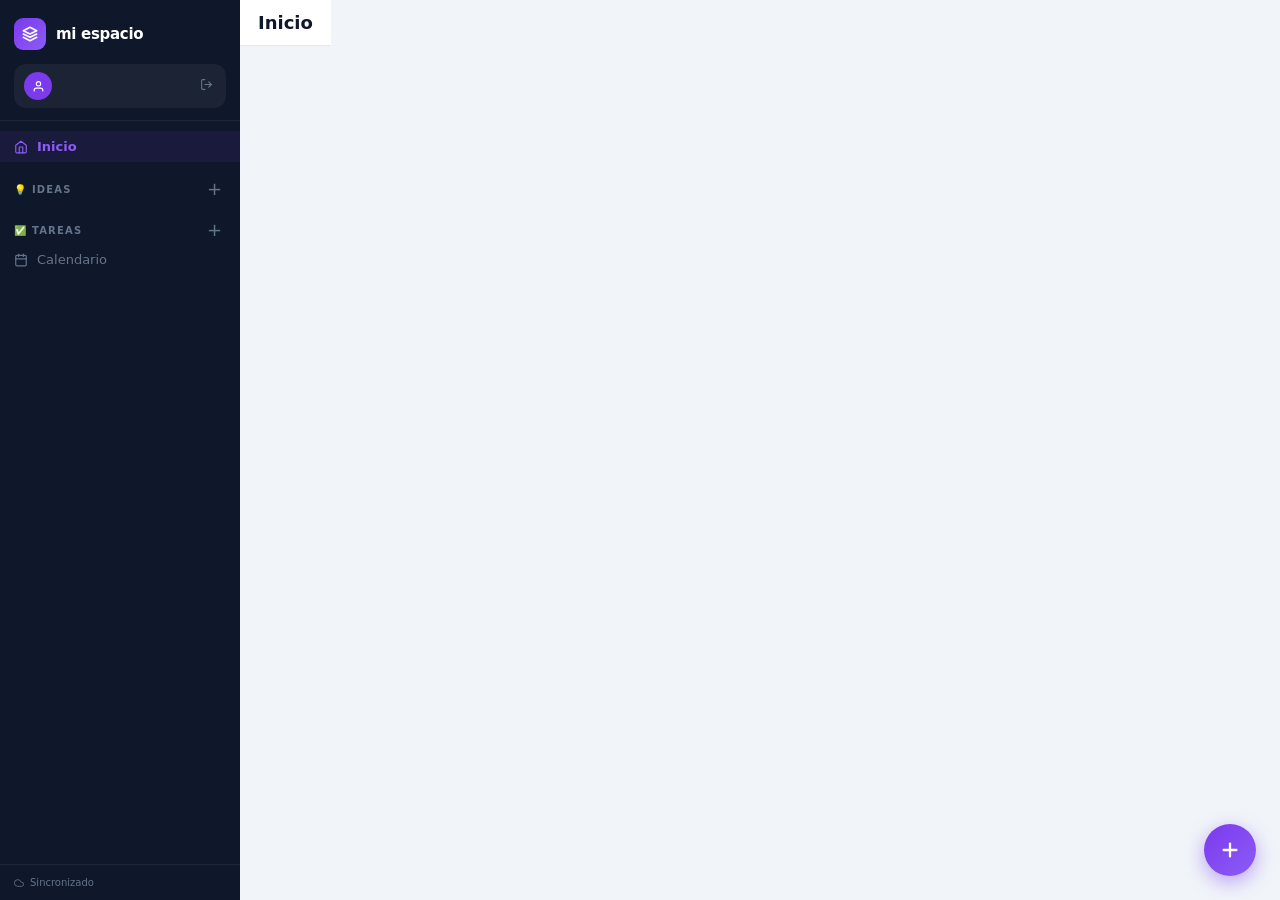
==== index.html @ 4f77f823 "App - descargable" ====
<!DOCTYPE html>
<html lang="es">
<head>
  <meta charset="UTF-8"/>
  <meta name="viewport" content="width=device-width, initial-scale=1.0"/>
  <title>Mi Espacio</title>
  <script src="https://www.gstatic.com/firebasejs/10.7.1/firebase-app-compat.js"></script>
  <script src="https://www.gstatic.com/firebasejs/10.7.1/firebase-auth-compat.js"></script>
  <script src="https://www.gstatic.com/firebasejs/10.7.1/firebase-firestore-compat.js"></script>
  <link rel="stylesheet" href="./style.css"/>
</head>
<body>

<div id="app">

  <!-- ══════════════════════════════════════
       PANTALLA DE LOGIN
  ══════════════════════════════════════ -->
  <div id="login-screen">
    <div class="login-card">
      <div class="login-logo">
        <svg width="32" height="32" viewBox="0 0 24 24" fill="none" stroke="white" stroke-width="2" stroke-linecap="round" stroke-linejoin="round">
          <path d="M12 2 2 7l10 5 10-5-10-5z"/>
          <path d="M2 17l10 5 10-5"/>
          <path d="M2 12l10 5 10-5"/>
        </svg>
      </div>
      <h1>mi espacio</h1>
      <p>Ideas y tareas organizadas, sincronizadas en todos tus dispositivos.</p>
      <button id="btn-google">
        <svg width="18" height="18" viewBox="0 0 24 24">
          <path fill="#4285F4" d="M22.56 12.25c0-.78-.07-1.53-.2-2.25H12v4.26h5.92c-.26 1.37-1.04 2.53-2.21 3.31v2.77h3.57c2.08-1.92 3.28-4.74 3.28-8.09z"/>
          <path fill="#34A853" d="M12 23c2.97 0 5.46-.98 7.28-2.66l-3.57-2.77c-.98.66-2.23 1.06-3.71 1.06-2.86 0-5.29-1.93-6.16-4.53H2.18v2.84C3.99 20.53 7.7 23 12 23z"/>
          <path fill="#FBBC05" d="M5.84 14.09c-.22-.66-.35-1.36-.35-2.09s.13-1.43.35-2.09V7.07H2.18C1.43 8.55 1 10.22 1 12s.43 3.45 1.18 4.93l3.66-2.84z"/>
          <path fill="#EA4335" d="M12 5.38c1.62 0 3.06.56 4.21 1.64l3.15-3.15C17.45 2.09 14.97 1 12 1 7.7 1 3.99 3.47 2.18 7.07l3.66 2.84c.87-2.6 3.3-4.53 6.16-4.53z"/>
        </svg>
        Continuar con Google
      </button>
      <div id="login-error"></div>
    </div>
  </div>


  <!-- ══════════════════════════════════════
       APP PRINCIPAL
  ══════════════════════════════════════ -->
  <div id="main-app">
    <div id="backdrop"></div>

    <!-- SIDEBAR -->
    <div id="sidebar">
      <div class="sidebar-top">
        <div class="sidebar-brand">
          <div class="brand-icon">
            <svg width="16" height="16" viewBox="0 0 24 24" fill="none" stroke="white" stroke-width="2.5" stroke-linecap="round" stroke-linejoin="round">
              <path d="M12 2 2 7l10 5 10-5-10-5z"/>
              <path d="M2 17l10 5 10-5"/>
              <path d="M2 12l10 5 10-5"/>
            </svg>
          </div>
          <span>mi espacio</span>
        </div>
        <div id="user-info">
          <img id="user-avatar" src="" alt=""/>
          <div id="user-avatar-ph">
            <svg width="13" height="13" viewBox="0 0 24 24" fill="none" stroke="white" stroke-width="2">
              <path d="M20 21v-2a4 4 0 0 0-4-4H8a4 4 0 0 0-4 4v2"/>
              <circle cx="12" cy="7" r="4"/>
            </svg>
          </div>
          <div class="user-text">
            <div id="user-name"></div>
            <div id="user-email"></div>
          </div>
          <button id="btn-logout" title="Cerrar sesión">
            <svg width="13" height="13" viewBox="0 0 24 24" fill="none" stroke="currentColor" stroke-width="2" stroke-linecap="round" stroke-linejoin="round">
              <path d="M9 21H5a2 2 0 0 1-2-2V5a2 2 0 0 1 2-2h4"/>
              <polyline points="16 17 21 12 16 7"/>
              <line x1="21" y1="12" x2="9" y2="12"/>
            </svg>
          </button>
        </div>
      </div>

      <nav id="sidebar-nav">
        <!-- Sección INICIO -->
        <button class="slink active" data-view="home">
          <svg width="14" height="14" viewBox="0 0 24 24" fill="none" stroke="currentColor" stroke-width="2" stroke-linecap="round" stroke-linejoin="round"><path d="M3 9l9-7 9 7v11a2 2 0 0 1-2 2H5a2 2 0 0 1-2-2z"/><polyline points="9 22 9 12 15 12 15 22"/></svg>
          Inicio
        </button>

        <!-- Separador IDEAS -->
        <div class="nav-section-title">
          <span>💡 Ideas</span>
          <button id="btn-new-idea-folder" class="nav-add-btn" title="Nueva carpeta de ideas">+</button>
        </div>
        <div id="idea-folder-list"></div>

        <!-- Separador TAREAS -->
        <div class="nav-section-title">
          <span>✅ Tareas</span>
          <button id="btn-new-task-folder" class="nav-add-btn" title="Nueva carpeta de tareas">+</button>
        </div>
        <button class="slink" data-view="tasks-home">
          <svg width="14" height="14" viewBox="0 0 24 24" fill="none" stroke="currentColor" stroke-width="2" stroke-linecap="round" stroke-linejoin="round"><rect x="3" y="4" width="18" height="18" rx="2" ry="2"/><line x1="16" y1="2" x2="16" y2="6"/><line x1="8" y1="2" x2="8" y2="6"/><line x1="3" y1="10" x2="21" y2="10"/></svg>
          Calendario
        </button>
        <div id="task-folder-list"></div>
      </nav>

      <div class="sidebar-footer">
        <svg width="10" height="10" viewBox="0 0 24 24" fill="none" stroke="currentColor" stroke-width="2"><path d="M18 10h-1.26A8 8 0 1 0 9 20h9a5 5 0 0 0 0-10z"/></svg>
        Sincronizado
      </div>
    </div>

    <!-- CONTENIDO PRINCIPAL -->
    <div id="main">
      <div id="header">
        <button id="btn-menu">
          <svg width="20" height="20" viewBox="0 0 24 24" fill="none" stroke="currentColor" stroke-width="2" stroke-linecap="round" stroke-linejoin="round"><line x1="3" y1="12" x2="21" y2="12"/><line x1="3" y1="6" x2="21" y2="6"/><line x1="3" y1="18" x2="21" y2="18"/></svg>
        </button>
        <button id="btn-back" style="display:none">
          <svg width="18" height="18" viewBox="0 0 24 24" fill="none" stroke="currentColor" stroke-width="2" stroke-linecap="round" stroke-linejoin="round"><line x1="19" y1="12" x2="5" y2="12"/><polyline points="12 19 5 12 12 5"/></svg>
        </button>
        <div id="header-title"><span>Inicio</span></div>
      </div>
      <div id="content"></div>
    </div>

    <button class="fab" id="fab">
      <svg width="22" height="22" viewBox="0 0 24 24" fill="none" stroke="white" stroke-width="2.5" stroke-linecap="round" stroke-linejoin="round"><line x1="12" y1="5" x2="12" y2="19"/><line x1="5" y1="12" x2="19" y2="12"/></svg>
    </button>
  </div>
</div>


<!-- ══════════════════════════════════════
     MODAL: IDEA (crear / editar)
══════════════════════════════════════ -->
<div id="idea-modal">
  <div class="modal-sheet">
    <div class="modal-header">
      <span id="idea-modal-title">Nueva idea</span>
      <div style="display:flex;gap:7px">
        <button id="btn-save-idea" class="btn-primary">Guardar</button>
        <button id="btn-close-idea" class="btn-ghost">✕</button>
      </div>
    </div>
    <input id="idea-title-input" placeholder="Título de la idea…"/>
    <div class="meta-row">
      <select id="idea-folder-select"><option value="">Sin carpeta</option></select>
      <div id="idea-color-picker" class="color-row"></div>
    </div>
    <textarea id="idea-content" placeholder="Escribe tu idea aquí… Texto libre, apuntes, reflexiones." rows="10"></textarea>
  </div>
</div>


<!-- ══════════════════════════════════════
     MODAL: TAREA (crear / editar)
══════════════════════════════════════ -->
<div id="task-modal">
  <div class="modal-sheet">
    <div class="modal-header">
      <span id="task-modal-title">Nueva tarea</span>
      <div style="display:flex;gap:7px">
        <button id="btn-save-task" class="btn-primary">Guardar</button>
        <button id="btn-close-task" class="btn-ghost">✕</button>
      </div>
    </div>

    <input id="task-title-input" placeholder="¿Qué tienes que hacer?"/>

    <!-- Metadatos -->
    <div class="task-meta-grid">
      <div>
        <label>Carpeta</label>
        <select id="task-folder-select"><option value="">Sin carpeta</option></select>
      </div>
      <div>
        <label>Estado</label>
        <select id="task-status">
          <option value="pending">Pendiente</option>
          <option value="in-progress">En curso</option>
          <option value="done">Hecha</option>
        </select>
      </div>
      <div>
        <label>📅 Fecha límite</label>
        <input type="datetime-local" id="task-deadline"/>
      </div>
      <div>
        <label>🔔 Notificarme</label>
        <select id="task-notify">
          <option value="">Sin notificación</option>
          <option value="15">15 min antes</option>
          <option value="60">1 hora antes</option>
          <option value="1440">1 día antes</option>
          <option value="custom">Personalizado…</option>
        </select>
      </div>
    </div>

    <!-- Notificación personalizada -->
    <div id="custom-notify-row" style="display:none">
      <label>⏱ Minutos de antelación</label>
      <input type="number" id="task-notify-custom" placeholder="ej: 30" min="1"/>
    </div>

    <!-- Etiquetas -->
    <div class="section-label">Etiquetas</div>
    <div class="tags-row">
      <input id="tag-input" placeholder="Escribe y pulsa Enter…"/>
      <div id="tags-container"></div>
    </div>

    <!-- Color -->
    <div class="section-label">Color</div>
    <div id="task-color-picker" class="color-row"></div>

    <!-- Subtareas -->
    <div class="section-label">Subtareas</div>
    <div id="subtasks-container"></div>
    <div class="subtask-input-row">
      <input id="subtask-input" placeholder="Nueva subtarea… (Enter)"/>
      <button id="btn-add-subtask">+</button>
    </div>
  </div>
</div>


<!-- ══════════════════════════════════════
     MODAL: CARPETA (ideas o tareas)
══════════════════════════════════════ -->
<div id="folder-modal">
  <div class="modal-center">
    <h3 id="folder-modal-title">Nueva carpeta</h3>
    <input id="folder-name-input" placeholder="Nombre…"/>
    <div id="folder-color-picker" class="color-row"></div>
    <div style="display:flex;gap:8px;margin-top:4px">
      <button id="btn-save-folder" class="btn-primary" style="flex:1">Crear</button>
      <button id="btn-close-folder" class="btn-ghost">Cancelar</button>
    </div>
  </div>
</div>


<!-- ══════════════════════════════════════
     MODAL: CONFIRMAR ELIMINAR
══════════════════════════════════════ -->
<div id="confirm-modal">
  <div class="modal-center">
    <p id="confirm-msg">¿Eliminar?</p>
    <div style="display:flex;gap:8px;margin-top:16px">
      <button id="btn-confirm-ok" class="btn-danger" style="flex:1">Eliminar</button>
      <button id="btn-confirm-cancel" class="btn-ghost">Cancelar</button>
    </div>
  </div>
</div>

<script src="./script.js"></script>
</body>
</html>
---- style.css ----
/* ═══════════════════════════════════════════
   STYLE.CSS — Mi Espacio v2
   Diseño: Slate oscuro + Violeta vibrante
═══════════════════════════════════════════ */

/* ─── VARIABLES ────────────────────────────*/
:root {
  --violet:     #7c3aed;      /* color principal */
  --violet-lt:  #8b5cf6;      /* variante más clara */
  --violet-bg:  #7c3aed18;    /* fondo semitransparente */
  --slate-900:  #0f172a;      /* fondo sidebar */
  --slate-800:  #1e293b;      /* fondo cards oscuras */
  --slate-700:  #334155;      /* bordes */
  --slate-500:  #64748b;      /* texto secundario */
  --slate-300:  #cbd5e1;      /* texto terciario */
  --fondo:      #f1f5f9;      /* fondo general */
  --blanco:     #ffffff;
  --texto:      #0f172a;
  --verde:      #10b981;      /* tareas completadas */
  --rojo:       #ef4444;      /* eliminar */
  --naranja:    #f59e0b;      /* en curso */

  --radio:      12px;
  --radio-lg:   18px;
  --sombra:     0 4px 20px rgba(0,0,0,.08);
  --sombra-lg:  0 12px 40px rgba(0,0,0,.14);
}

/* ─── RESET ────────────────────────────────*/
* { box-sizing: border-box; margin: 0; padding: 0; }
body { font-family: system-ui, -apple-system, sans-serif; background: var(--fondo); min-height: 100vh; color: var(--texto); }
input, textarea, select, button { font-family: inherit; }
::-webkit-scrollbar { width: 4px; }
::-webkit-scrollbar-thumb { background: var(--slate-700); border-radius: 4px; }

/* ─── LAYOUT ────────────────────────────────*/
#app { display: flex; min-height: 100vh; }

#sidebar {
  position: fixed;
  top: 0; left: 0;
  width: 240px;
  height: 100vh;
  background: var(--slate-900);
  display: flex;
  flex-direction: column;
  z-index: 50;
  transition: left .25s ease;
}

#main {
  flex: 1;
  display: flex;
  flex-direction: column;
  margin-left: 240px;
  min-width: 0;
}

#backdrop {
  display: none;
  position: fixed;
  inset: 0;
  background: rgba(0,0,0,.55);
  z-index: 40;
}

@media (max-width: 720px) {
  #sidebar { left: -245px; }
  #sidebar.open { left: 0; }
  #main { margin-left: 0; }
  #backdrop.show { display: block; }
}


/* ─── LOGIN ────────────────────────────────*/
#login-screen {
  display: none;
  width: 100%; min-height: 100vh;
  background: linear-gradient(135deg, var(--slate-900) 0%, #1a0533 100%);
  align-items: center;
  justify-content: center;
  padding: 24px;
}

.login-card {
  background: rgba(255,255,255,.04);
  backdrop-filter: blur(20px);
  border: 1px solid rgba(255,255,255,.09);
  border-radius: 24px;
  padding: 44px 36px;
  max-width: 360px;
  width: 100%;
  text-align: center;
}

.login-logo {
  width: 64px; height: 64px;
  background: linear-gradient(135deg, var(--violet), var(--violet-lt));
  border-radius: 20px;
  display: flex;
  align-items: center;
  justify-content: center;
  margin: 0 auto 20px;
  box-shadow: 0 8px 32px rgba(124,58,237,.4);
}

.login-card h1 {
  color: white;
  font-size: 26px;
  font-weight: 800;
  letter-spacing: -0.5px;
  margin-bottom: 8px;
}

.login-card > p {
  color: var(--slate-300);
  font-size: 14px;
  line-height: 1.6;
  margin-bottom: 32px;
}

#btn-google {
  width: 100%;
  padding: 14px 16px;
  background: white;
  border: none;
  border-radius: var(--radio);
  font-size: 15px;
  font-weight: 600;
  color: var(--texto);
  cursor: pointer;
  display: flex;
  align-items: center;
  justify-content: center;
  gap: 10px;
  transition: opacity .2s;
}
#btn-google:hover { opacity: .9; }

#login-error {
  color: #f87171;
  font-size: 12px;
  margin-top: 12px;
  display: none;
}


/* ─── SIDEBAR INTERIOR ──────────────────────*/
.sidebar-top {
  padding: 18px 14px 12px;
  border-bottom: 1px solid rgba(255,255,255,.06);
}

.sidebar-brand {
  display: flex;
  align-items: center;
  gap: 10px;
  margin-bottom: 14px;
}

.brand-icon {
  width: 32px; height: 32px;
  background: linear-gradient(135deg, var(--violet), var(--violet-lt));
  border-radius: 9px;
  display: flex;
  align-items: center;
  justify-content: center;
}

.sidebar-brand span {
  color: white;
  font-weight: 700;
  font-size: 15px;
  letter-spacing: -.3px;
}

/* Info del usuario */
#user-info {
  display: flex;
  align-items: center;
  gap: 8px;
  padding: 8px 10px;
  background: rgba(255,255,255,.05);
  border-radius: var(--radio);
}

#user-avatar { width:28px; height:28px; border-radius:50%; display:none; }

#user-avatar-ph {
  width: 28px; height: 28px;
  border-radius: 50%;
  background: var(--violet);
  display: flex;
  align-items: center;
  justify-content: center;
  flex-shrink: 0;
}

.user-text { flex: 1; min-width: 0; }
#user-name { color: white; font-size: 12px; font-weight: 600; overflow: hidden; text-overflow: ellipsis; white-space: nowrap; }
#user-email { color: var(--slate-500); font-size: 10px; overflow: hidden; text-overflow: ellipsis; white-space: nowrap; }

#btn-logout {
  background: none; border: none;
  color: var(--slate-500);
  cursor: pointer; padding: 3px;
  flex-shrink: 0;
  transition: color .2s;
}
#btn-logout:hover { color: var(--slate-300); }

/* Navegación */
#sidebar-nav {
  flex: 1;
  overflow-y: auto;
  padding: 10px 0;
}

.slink {
  width: 100%;
  display: flex;
  align-items: center;
  gap: 9px;
  padding: 8px 14px;
  background: transparent;
  border: none;
  color: var(--slate-500);
  font-size: 13px;
  text-align: left;
  cursor: pointer;
  border-radius: 0;
  transition: all .15s;
}
.slink:hover { background: rgba(255,255,255,.05); color: var(--slate-300); }
.slink.active { background: var(--violet-bg); color: var(--violet-lt) !important; font-weight: 600; }

/* Títulos de sección en el nav */
.nav-section-title {
  display: flex;
  align-items: center;
  justify-content: space-between;
  padding: 14px 14px 5px;
  margin-top: 4px;
}

.nav-section-title span {
  font-size: 10px;
  font-weight: 700;
  color: var(--slate-500);
  text-transform: uppercase;
  letter-spacing: 1.2px;
}

.nav-add-btn {
  background: none;
  border: none;
  color: var(--slate-500);
  font-size: 18px;
  cursor: pointer;
  line-height: 1;
  padding: 0 4px;
  transition: color .2s;
}
.nav-add-btn:hover { color: var(--violet-lt); }

/* Pie del sidebar */
.sidebar-footer {
  padding: 12px 14px;
  border-top: 1px solid rgba(255,255,255,.06);
  display: flex;
  align-items: center;
  gap: 6px;
  color: var(--slate-500);
  font-size: 10px;
}


/* ─── HEADER ────────────────────────────────*/
#header {
  background: white;
  border-bottom: 1px solid #e2e8f0;
  padding: 12px 18px;
  display: flex;
  align-items: center;
  gap: 10px;
  position: sticky;
  top: 0;
  z-index: 20;
}

#btn-menu, #btn-back {
  background: none; border: none;
  color: var(--slate-500);
  cursor: pointer;
  padding: 4px;
  display: flex;
  border-radius: 8px;
  transition: background .15s;
}
#btn-menu:hover, #btn-back:hover { background: var(--fondo); }
#btn-menu { display: none; }

#header-title span {
  font-weight: 700;
  font-size: 18px;
  color: var(--texto);
}

#content {
  flex: 1;
  overflow-y: auto;
  padding-bottom: 90px;
}


/* ─── BOTÓN FLOTANTE ────────────────────────*/
.fab {
  position: fixed;
  bottom: 24px; right: 24px;
  width: 52px; height: 52px;
  border-radius: 50%;
  background: linear-gradient(135deg, var(--violet), var(--violet-lt));
  border: none;
  display: flex;
  align-items: center;
  justify-content: center;
  box-shadow: 0 6px 20px rgba(124,58,237,.45);
  z-index: 30;
  cursor: pointer;
  transition: transform .15s;
}
.fab:hover { transform: scale(1.07); }
.fab:active { transform: scale(.94); }


/* ─── VISTA INICIO (Home) ───────────────────*/
.home-hero {
  padding: 32px 20px 16px;
  text-align: center;
}

.home-hero h2 {
  font-size: 24px;
  font-weight: 800;
  color: var(--texto);
  margin-bottom: 6px;
  letter-spacing: -.4px;
}

.home-hero p {
  color: var(--slate-500);
  font-size: 14px;
}

/* Dos cards grandes del home */
.home-cards {
  display: grid;
  grid-template-columns: 1fr 1fr;
  gap: 14px;
  padding: 16px 20px;
  max-width: 600px;
  margin: 0 auto;
}

@media (max-width: 480px) {
  .home-cards { grid-template-columns: 1fr; }
}

.home-card {
  background: white;
  border-radius: 20px;
  padding: 28px 20px;
  text-align: center;
  cursor: pointer;
  border: 2px solid #e2e8f0;
  transition: all .2s ease;
  box-shadow: var(--sombra);
}

.home-card:hover {
  transform: translateY(-4px);
  box-shadow: var(--sombra-lg);
}

.home-card.ideas-card:hover { border-color: #7c3aed; }
.home-card.tasks-card:hover { border-color: var(--verde); }

.home-card-icon {
  font-size: 42px;
  margin-bottom: 12px;
  display: block;
}

.home-card h3 {
  font-size: 18px;
  font-weight: 700;
  margin-bottom: 6px;
  color: var(--texto);
}

.home-card p {
  font-size: 12px;
  color: var(--slate-500);
  line-height: 1.5;
}

.home-card .count-badge {
  display: inline-block;
  margin-top: 12px;
  padding: 3px 12px;
  border-radius: 20px;
  font-size: 11px;
  font-weight: 700;
}

.ideas-card .count-badge { background: var(--violet-bg); color: var(--violet); }
.tasks-card .count-badge { background: #10b98118; color: var(--verde); }

/* Sección de resumen debajo */
.home-summary {
  padding: 0 20px 20px;
  max-width: 600px;
  margin: 0 auto;
}

.summary-title {
  font-size: 11px;
  font-weight: 700;
  color: var(--slate-500);
  text-transform: uppercase;
  letter-spacing: 1px;
  margin-bottom: 10px;
  margin-top: 20px;
}


/* ─── TARJETAS DE IDEAS ─────────────────────*/
.ideas-grid {
  padding: 16px 18px;
  display: grid;
  grid-template-columns: repeat(auto-fill, minmax(280px, 1fr));
  gap: 12px;
}

.idea-card {
  background: white;
  border-radius: var(--radio-lg);
  padding: 16px;
  border: 1.5px solid #e2e8f0;
  cursor: pointer;
  transition: all .18s;
  position: relative;
  box-shadow: var(--sombra);
}

.idea-card:hover {
  transform: translateY(-2px);
  box-shadow: var(--sombra-lg);
}

.idea-card-bar {
  position: absolute;
  top: 0; left: 0; bottom: 0;
  width: 4px;
  border-radius: var(--radio-lg) 0 0 var(--radio-lg);
}

.idea-card-inner { padding-left: 8px; }

.idea-card h4 {
  font-size: 14px;
  font-weight: 700;
  color: var(--texto);
  margin-bottom: 5px;
  overflow: hidden;
  text-overflow: ellipsis;
  white-space: nowrap;
}

.idea-card p {
  font-size: 12px;
  color: var(--slate-500);
  line-height: 1.5;
  overflow: hidden;
  display: -webkit-box;
  -webkit-line-clamp: 3;
  -webkit-box-orient: vertical;
}

.idea-card-footer {
  display: flex;
  align-items: center;
  justify-content: space-between;
  margin-top: 10px;
}

.idea-date { font-size: 10px; color: var(--slate-300); }

.card-del-btn {
  background: none;
  border: none;
  cursor: pointer;
  color: #cbd5e1;
  padding: 2px;
  transition: color .15s;
}
.card-del-btn:hover { color: var(--rojo); }


/* ─── TARJETAS DE TAREAS ────────────────────*/
.tasks-list {
  padding: 16px 18px;
  display: flex;
  flex-direction: column;
  gap: 10px;
}

.task-card {
  background: white;
  border-radius: var(--radio-lg);
  padding: 14px 16px;
  border: 1.5px solid #e2e8f0;
  cursor: pointer;
  transition: all .18s;
  position: relative;
  box-shadow: var(--sombra);
}

.task-card:hover { transform: translateY(-1px); box-shadow: var(--sombra-lg); }
.task-card.done-card { opacity: .65; }

.task-card-bar {
  position: absolute;
  top: 0; left: 0; bottom: 0;
  width: 4px;
  border-radius: var(--radio-lg) 0 0 var(--radio-lg);
}

.task-card-inner { padding-left: 8px; }

.task-card-top {
  display: flex;
  align-items: flex-start;
  justify-content: space-between;
  gap: 8px;
}

.task-title {
  font-size: 14px;
  font-weight: 600;
  color: var(--texto);
  flex: 1;
}

.task-card.done-card .task-title { text-decoration: line-through; color: var(--slate-500); }

.task-status-badge {
  font-size: 10px;
  font-weight: 700;
  padding: 2px 9px;
  border-radius: 20px;
  flex-shrink: 0;
}

/* Subtareas en la tarjeta */
.task-subtasks-preview {
  margin-top: 8px;
  display: flex;
  flex-direction: column;
  gap: 3px;
}

.subtask-preview-row {
  display: flex;
  align-items: center;
  gap: 6px;
  font-size: 11px;
  color: var(--slate-500);
}

/* Barra de progreso de subtareas */
.subtask-progress-bar {
  height: 3px;
  background: #e2e8f0;
  border-radius: 2px;
  margin-top: 6px;
  overflow: hidden;
}

.subtask-progress-fill { height: 100%; border-radius: 2px; background: var(--verde); transition: width .3s; }

/* Etiquetas */
.tags-row-display {
  display: flex;
  flex-wrap: wrap;
  gap: 4px;
  margin-top: 7px;
}

.tag-chip {
  font-size: 10px;
  padding: 2px 8px;
  border-radius: 20px;
  background: var(--violet-bg);
  color: var(--violet);
  font-weight: 600;
}

.task-footer {
  display: flex;
  align-items: center;
  justify-content: space-between;
  margin-top: 8px;
}

.task-deadline { font-size: 10px; color: var(--slate-500); display: flex; align-items: center; gap: 4px; }
.task-deadline.overdue { color: var(--rojo); font-weight: 600; }
.task-deadline.soon { color: var(--naranja); font-weight: 600; }


/* ─── CALENDARIO ────────────────────────────*/
.calendar-wrap { padding: 16px 18px; }

.cal-header {
  display: flex;
  align-items: center;
  justify-content: space-between;
  margin-bottom: 14px;
}

.cal-header span { font-weight: 700; font-size: 17px; color: var(--texto); }

.cal-nav-btn {
  background: white;
  border: 1.5px solid #e2e8f0;
  border-radius: 8px;
  width: 32px; height: 32px;
  display: flex;
  align-items: center;
  justify-content: center;
  cursor: pointer;
  font-size: 16px;
  color: var(--slate-500);
  transition: all .15s;
}
.cal-nav-btn:hover { background: var(--fondo); border-color: var(--violet); color: var(--violet); }

.cal-days-header {
  display: grid;
  grid-template-columns: repeat(7, 1fr);
  gap: 2px;
  margin-bottom: 4px;
}

.cal-day-name {
  text-align: center;
  font-size: 10px;
  font-weight: 700;
  color: var(--slate-500);
  padding: 4px 0;
}

.cal-grid { display: grid; grid-template-columns: repeat(7, 1fr); gap: 3px; }

.cal-cell {
  min-height: 62px;
  background: white;
  border: 1.5px solid #e2e8f0;
  border-radius: 8px;
  padding: 5px 4px;
  cursor: pointer;
  transition: all .15s;
}

.cal-cell:hover { border-color: var(--violet); background: var(--violet-bg); }
.cal-cell.today { border-color: var(--violet); background: var(--violet-bg); }
.cal-cell.empty { background: transparent; border-color: transparent; cursor: default; }

.cal-cell-num {
  font-size: 11px;
  font-weight: 600;
  color: var(--slate-500);
  margin-bottom: 3px;
}

.cal-cell.today .cal-cell-num { color: var(--violet); font-weight: 800; }

.cal-task-dot {
  font-size: 8px;
  padding: 1px 4px;
  border-radius: 3px;
  overflow: hidden;
  text-overflow: ellipsis;
  white-space: nowrap;
  margin-bottom: 1px;
  font-weight: 600;
}


/* ─── MODALES ───────────────────────────────*/
#idea-modal, #task-modal, #folder-modal, #confirm-modal {
  display: none;
  position: fixed;
  inset: 0;
  background: rgba(15,23,42,.6);
  z-index: 60;
  align-items: flex-end;
}

#folder-modal, #confirm-modal {
  align-items: center;
  justify-content: center;
  padding: 20px;
}

/* Hoja que sube desde abajo */
.modal-sheet {
  background: white;
  border-radius: 20px 20px 0 0;
  width: 100%;
  max-height: 94vh;
  overflow-y: auto;
  padding: 20px 18px 40px;
  animation: slideUp .22s ease;
}

/* Caja centrada (carpetas, confirmar) */
.modal-center {
  background: white;
  border-radius: 18px;
  padding: 24px;
  width: 100%;
  max-width: 360px;
  animation: slideUp .22s ease;
  display: flex;
  flex-direction: column;
  gap: 10px;
}

.modal-center h3 { font-size: 16px; font-weight: 700; color: var(--texto); }
#confirm-msg { font-size: 15px; color: var(--texto); line-height: 1.5; }

@keyframes slideUp {
  from { opacity: 0; transform: translateY(20px); }
  to   { opacity: 1; transform: translateY(0); }
}

.modal-header {
  display: flex;
  align-items: center;
  justify-content: space-between;
  margin-bottom: 16px;
}

.modal-header span { font-weight: 700; font-size: 17px; color: var(--texto); }

/* Inputs dentro de modales */
.modal-sheet input[type="text"],
.modal-sheet input:not([type="datetime-local"]):not([type="number"]):not([type="checkbox"]),
.modal-sheet textarea,
.modal-center input[type="text"],
.modal-center input:not([type="datetime-local"]):not([type="number"]):not([type="checkbox"]),
#idea-title-input,
#task-title-input,
#folder-name-input {
  width: 100%;
  border: 1.5px solid #e2e8f0;
  border-radius: var(--radio);
  padding: 11px 13px;
  font-size: 14px;
  color: var(--texto);
  outline: none;
  background: var(--fondo);
  transition: border-color .15s;
  margin-bottom: 10px;
}

#idea-title-input, #task-title-input {
  font-size: 17px;
  font-weight: 700;
  background: transparent;
  border: none;
  border-bottom: 2px solid #e2e8f0;
  border-radius: 0;
  padding: 4px 0 10px;
}

.modal-sheet input:focus, .modal-sheet textarea:focus, .modal-center input:focus {
  border-color: var(--violet);
  background: white;
}

#idea-title-input:focus, #task-title-input:focus { border-color: var(--violet); outline: none; }

#idea-content {
  width: 100%;
  min-height: 200px;
  border: 1.5px solid #e2e8f0;
  border-radius: var(--radio);
  padding: 13px;
  font-size: 14px;
  line-height: 1.7;
  color: var(--texto);
  resize: vertical;
  outline: none;
  background: var(--fondo);
}
#idea-content:focus { border-color: var(--violet); background: white; }

.meta-row {
  display: flex;
  align-items: center;
  gap: 10px;
  margin-bottom: 12px;
  flex-wrap: wrap;
}

.meta-row select {
  padding: 7px 10px;
  border: 1.5px solid #e2e8f0;
  border-radius: 9px;
  font-size: 12px;
  outline: none;
  background: var(--fondo);
}

/* Grid de meta de tareas */
.task-meta-grid {
  display: grid;
  grid-template-columns: 1fr 1fr;
  gap: 10px;
  margin-bottom: 12px;
}

.task-meta-grid label,
.section-label {
  display: block;
  font-size: 10px;
  font-weight: 700;
  color: var(--slate-500);
  text-transform: uppercase;
  letter-spacing: .8px;
  margin-bottom: 5px;
}

.section-label { margin: 12px 0 6px; }

.task-meta-grid select,
.task-meta-grid input[type="datetime-local"],
.task-meta-grid input[type="number"] {
  width: 100%;
  padding: 9px 10px;
  border: 1.5px solid #e2e8f0;
  border-radius: 9px;
  font-size: 12px;
  outline: none;
  background: var(--fondo);
  color: var(--texto);
}

#custom-notify-row {
  margin-bottom: 10px;
}

#custom-notify-row label {
  font-size: 10px;
  font-weight: 700;
  color: var(--slate-500);
  text-transform: uppercase;
  letter-spacing: .8px;
  margin-bottom: 5px;
  display: block;
}

#task-notify-custom {
  width: 100%;
  padding: 9px 10px;
  border: 1.5px solid #e2e8f0;
  border-radius: 9px;
  font-size: 13px;
  outline: none;
  background: var(--fondo);
}

/* Etiquetas */
.tags-row {
  display: flex;
  flex-direction: column;
  gap: 7px;
  margin-bottom: 4px;
}

#tag-input {
  padding: 9px 11px;
  border: 1.5px solid #e2e8f0;
  border-radius: 9px;
  font-size: 13px;
  outline: none;
  background: var(--fondo);
  width: 100%;
}
#tag-input:focus { border-color: var(--violet); background: white; }

#tags-container {
  display: flex;
  flex-wrap: wrap;
  gap: 5px;
}

.tag-chip-editable {
  background: var(--violet-bg);
  color: var(--violet);
  font-size: 11px;
  font-weight: 600;
  padding: 3px 10px 3px 10px;
  border-radius: 20px;
  display: flex;
  align-items: center;
  gap: 4px;
}

.tag-chip-editable button {
  background: none;
  border: none;
  cursor: pointer;
  color: var(--violet);
  font-size: 14px;
  line-height: 1;
  padding: 0;
}

/* Subtareas en modal */
#subtasks-container { display: flex; flex-direction: column; gap: 5px; margin-bottom: 6px; }

.subtask-row {
  display: flex;
  align-items: center;
  gap: 8px;
  padding: 6px 0;
  border-bottom: 1px solid #f1f5f9;
}

.subtask-check {
  width: 18px; height: 18px;
  border-radius: 5px;
  border: 1.5px solid #cbd5e1;
  background: transparent;
  display: flex;
  align-items: center;
  justify-content: center;
  cursor: pointer;
  flex-shrink: 0;
  transition: all .15s;
}

.subtask-check.checked { background: var(--verde); border-color: var(--verde); }

.subtask-text {
  flex: 1;
  font-size: 13px;
  color: var(--texto);
}

.subtask-del {
  background: none;
  border: none;
  cursor: pointer;
  color: #cbd5e1;
  font-size: 16px;
  padding: 0 2px;
  transition: color .15s;
}
.subtask-del:hover { color: var(--rojo); }

.subtask-input-row {
  display: flex;
  gap: 7px;
}

#subtask-input {
  flex: 1;
  padding: 9px 11px;
  border: 1.5px solid #e2e8f0;
  border-radius: 9px;
  font-size: 13px;
  outline: none;
  background: var(--fondo);
}
#subtask-input:focus { border-color: var(--violet); background: white; }

#btn-add-subtask {
  width: 36px; height: 36px;
  background: var(--violet);
  color: white;
  border: none;
  border-radius: 9px;
  font-size: 20px;
  cursor: pointer;
  display: flex;
  align-items: center;
  justify-content: center;
  transition: opacity .15s;
}
#btn-add-subtask:hover { opacity: .85; }


/* ─── SELECTOR DE COLORES ───────────────────*/
.color-row { display: flex; gap: 6px; flex-wrap: wrap; }

.color-dot {
  width: 22px; height: 22px;
  border-radius: 50%;
  border: 2.5px solid transparent;
  cursor: pointer;
  display: flex;
  align-items: center;
  justify-content: center;
  transition: transform .15s;
}
.color-dot:hover { transform: scale(1.15); }
.color-dot.selected { border-color: var(--slate-900); }


/* ─── BOTONES ───────────────────────────────*/
.btn-primary {
  background: linear-gradient(135deg, var(--violet), var(--violet-lt));
  color: white;
  border: none;
  border-radius: 9px;
  padding: 9px 16px;
  font-size: 13px;
  font-weight: 600;
  cursor: pointer;
  transition: opacity .15s;
}
.btn-primary:hover { opacity: .88; }

.btn-ghost {
  background: var(--fondo);
  border: none;
  border-radius: 9px;
  padding: 9px 14px;
  font-size: 13px;
  color: var(--slate-500);
  cursor: pointer;
  transition: background .15s;
}
.btn-ghost:hover { background: #e2e8f0; }

.btn-danger {
  background: var(--rojo);
  color: white;
  border: none;
  border-radius: 9px;
  padding: 11px;
  font-size: 14px;
  font-weight: 600;
  cursor: pointer;
  transition: opacity .15s;
}
.btn-danger:hover { opacity: .88; }

/* Estado vacío */
.empty-state {
  text-align: center;
  padding: 50px 20px;
  color: var(--slate-300);
}

.empty-state .empty-icon { font-size: 44px; display: block; margin-bottom: 12px; }
.empty-state p { font-size: 14px; }

/* Sección títulos en el contenido */
.content-section-title {
  font-size: 11px;
  font-weight: 700;
  color: var(--slate-500);
  text-transform: uppercase;
  letter-spacing: 1px;
  padding: 16px 18px 8px;
}

/* Dropdown menú contextual carpetas */
.folder-dropdown {
  display: none;
  position: absolute;
  right: 6px;
  top: 100%;
  background: var(--slate-800);
  border-radius: 9px;
  overflow: hidden;
  box-shadow: 0 8px 24px rgba(0,0,0,.4);
  z-index: 100;
  min-width: 120px;
}

.folder-dropdown button {
  width: 100%;
  padding: 9px 13px;
  background: none;
  border: none;
  color: #cbd5e1;
  font-size: 12px;
  text-align: left;
  cursor: pointer;
  transition: background .15s;
}

.folder-dropdown button:hover { background: rgba(255,255,255,.07); }
.folder-dropdown .del-opt { color: #f87171; }
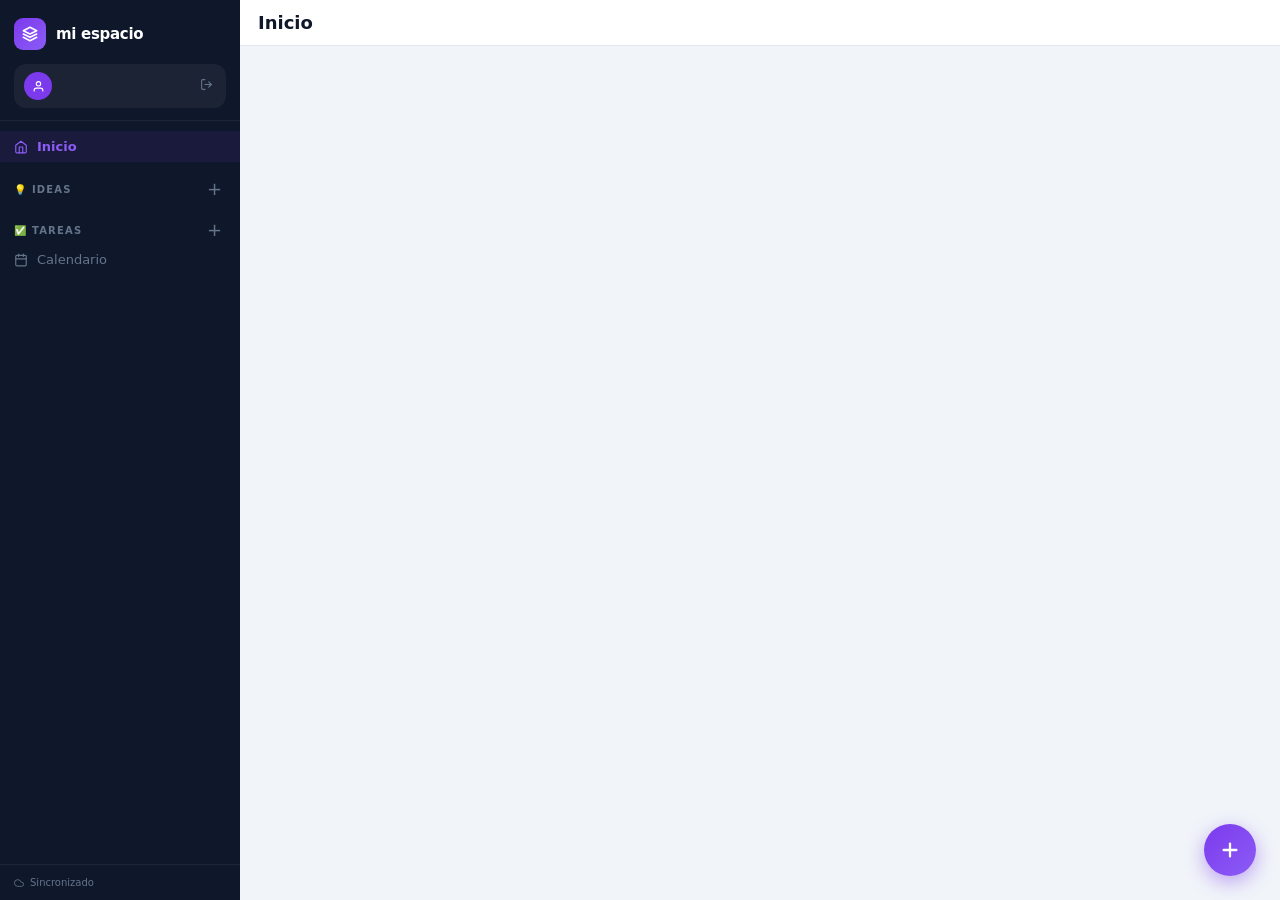
==== commit 9bb30b70: "App v2" ====
--- a/index.html
+++ b/index.html
@@ -7,7 +7,7 @@
   <script src="https://www.gstatic.com/firebasejs/10.7.1/firebase-app-compat.js"></script>
   <script src="https://www.gstatic.com/firebasejs/10.7.1/firebase-auth-compat.js"></script>
   <script src="https://www.gstatic.com/firebasejs/10.7.1/firebase-firestore-compat.js"></script>
-  <link rel="stylesheet" href="./style.css"/>
+  <link rel="stylesheet" href="style.css"/>
 </head>
 <body>
 
@@ -37,6 +37,15 @@
         Continuar con Google
       </button>
       <div id="login-error"></div>
+
+      <div class="login-divider">o</div>
+
+      <button id="btn-guest">
+        👤 Entrar sin cuenta
+      </button>
+      <div class="guest-warning">
+        ⚠️ En modo invitado los datos <strong>no se guardan</strong>. Al cerrar la app o la pestaña se perderá todo.
+      </div>
     </div>
   </div>
 
@@ -259,6 +268,6 @@
   </div>
 </div>
 
-<script src="./script.js"></script>
+<script src="script.js"></script>
 </body>
 </html>
--- a/style.css
+++ b/style.css
@@ -5,21 +5,20 @@
 
 /* ─── VARIABLES ────────────────────────────*/
 :root {
-  --violet:     #7c3aed;      /* color principal */
-  --violet-lt:  #8b5cf6;      /* variante más clara */
-  --violet-bg:  #7c3aed18;    /* fondo semitransparente */
-  --slate-900:  #0f172a;      /* fondo sidebar */
-  --slate-800:  #1e293b;      /* fondo cards oscuras */
-  --slate-700:  #334155;      /* bordes */
-  --slate-500:  #64748b;      /* texto secundario */
-  --slate-300:  #cbd5e1;      /* texto terciario */
-  --fondo:      #f1f5f9;      /* fondo general */
+  --violet:     #7c3aed;
+  --violet-lt:  #8b5cf6;
+  --violet-bg:  #7c3aed18;
+  --slate-900:  #0f172a;
+  --slate-800:  #1e293b;
+  --slate-700:  #334155;
+  --slate-500:  #64748b;
+  --slate-300:  #cbd5e1;
+  --fondo:      #f1f5f9;
   --blanco:     #ffffff;
   --texto:      #0f172a;
-  --verde:      #10b981;      /* tareas completadas */
-  --rojo:       #ef4444;      /* eliminar */
-  --naranja:    #f59e0b;      /* en curso */
-
+  --verde:      #10b981;
+  --rojo:       #ef4444;
+  --naranja:    #f59e0b;
   --radio:      12px;
   --radio-lg:   18px;
   --sombra:     0 4px 20px rgba(0,0,0,.08);
@@ -34,7 +33,15 @@
 ::-webkit-scrollbar-thumb { background: var(--slate-700); border-radius: 4px; }
 
 /* ─── LAYOUT ────────────────────────────────*/
-#app { display: flex; min-height: 100vh; }
+#app { display: flex; min-height: 100vh; width: 100%; }
+
+#main-app {
+  display: flex;
+  flex: 1;
+  width: 100%;
+  min-height: 100vh;
+  position: relative;
+}
 
 #sidebar {
   position: fixed;
@@ -48,12 +55,22 @@
   transition: left .25s ease;
 }
 
+/* ← FIX: ocupa todo el ancho restante */
 #main {
   flex: 1;
   display: flex;
   flex-direction: column;
   margin-left: 240px;
   min-width: 0;
+  width: calc(100% - 240px);
+}
+
+/* ← FIX: el contenido también ocupa todo */
+#content {
+  flex: 1;
+  overflow-y: auto;
+  padding-bottom: 90px;
+  width: 100%;
 }
 
 #backdrop {
@@ -67,7 +84,7 @@
 @media (max-width: 720px) {
   #sidebar { left: -245px; }
   #sidebar.open { left: 0; }
-  #main { margin-left: 0; }
+  #main { margin-left: 0; width: 100%; }
   #backdrop.show { display: block; }
 }
 
@@ -79,7 +96,9 @@
   background: linear-gradient(135deg, var(--slate-900) 0%, #1a0533 100%);
   align-items: center;
   justify-content: center;
+  flex-direction: column;
   padding: 24px;
+  gap: 0;
 }
 
 .login-card {
@@ -87,7 +106,7 @@
   backdrop-filter: blur(20px);
   border: 1px solid rgba(255,255,255,.09);
   border-radius: 24px;
-  padding: 44px 36px;
+  padding: 44px 36px 32px;
   max-width: 360px;
   width: 100%;
   text-align: center;
@@ -116,9 +135,10 @@
   color: var(--slate-300);
   font-size: 14px;
   line-height: 1.6;
-  margin-bottom: 32px;
-}
-
+  margin-bottom: 28px;
+}
+
+/* Botón Google */
 #btn-google {
   width: 100%;
   padding: 14px 16px;
@@ -134,8 +154,62 @@
   justify-content: center;
   gap: 10px;
   transition: opacity .2s;
+  margin-bottom: 0;
 }
 #btn-google:hover { opacity: .9; }
+
+/* Separador "o" */
+.login-divider {
+  display: flex;
+  align-items: center;
+  gap: 10px;
+  margin: 14px 0;
+  color: var(--slate-500);
+  font-size: 12px;
+}
+.login-divider::before,
+.login-divider::after {
+  content: "";
+  flex: 1;
+  height: 1px;
+  background: rgba(255,255,255,.1);
+}
+
+/* Botón entrar sin cuenta */
+#btn-guest {
+  width: 100%;
+  padding: 13px 16px;
+  background: transparent;
+  border: 1.5px solid rgba(255,255,255,.15);
+  border-radius: var(--radio);
+  font-size: 14px;
+  font-weight: 600;
+  color: var(--slate-300);
+  cursor: pointer;
+  display: flex;
+  align-items: center;
+  justify-content: center;
+  gap: 8px;
+  transition: all .2s;
+}
+#btn-guest:hover {
+  background: rgba(255,255,255,.06);
+  border-color: rgba(255,255,255,.3);
+  color: white;
+}
+
+/* Aviso debajo del botón de invitado */
+.guest-warning {
+  background: rgba(245,158,11,.1);
+  border: 1px solid rgba(245,158,11,.2);
+  border-radius: 10px;
+  padding: 10px 14px;
+  font-size: 11px;
+  color: #fbbf24;
+  line-height: 1.6;
+  margin-top: 12px;
+  text-align: left;
+}
 
 #login-error {
   color: #f87171;
@@ -174,7 +248,6 @@
   letter-spacing: -.3px;
 }
 
-/* Info del usuario */
 #user-info {
   display: flex;
   align-items: center;
@@ -209,7 +282,6 @@
 }
 #btn-logout:hover { color: var(--slate-300); }
 
-/* Navegación */
 #sidebar-nav {
   flex: 1;
   overflow-y: auto;
@@ -234,7 +306,6 @@
 .slink:hover { background: rgba(255,255,255,.05); color: var(--slate-300); }
 .slink.active { background: var(--violet-bg); color: var(--violet-lt) !important; font-weight: 600; }
 
-/* Títulos de sección en el nav */
 .nav-section-title {
   display: flex;
   align-items: center;
@@ -263,7 +334,6 @@
 }
 .nav-add-btn:hover { color: var(--violet-lt); }
 
-/* Pie del sidebar */
 .sidebar-footer {
   padding: 12px 14px;
   border-top: 1px solid rgba(255,255,255,.06);
@@ -272,6 +342,22 @@
   gap: 6px;
   color: var(--slate-500);
   font-size: 10px;
+}
+
+/* Badge modo invitado en sidebar */
+.guest-badge {
+  display: inline-flex;
+  align-items: center;
+  gap: 5px;
+  background: rgba(245,158,11,.15);
+  border: 1px solid rgba(245,158,11,.25);
+  border-radius: 20px;
+  padding: 4px 12px;
+  font-size: 10px;
+  font-weight: 600;
+  color: #fbbf24;
+  margin: 4px 14px 8px;
+  width: fit-content;
 }
 
 
@@ -286,6 +372,7 @@
   position: sticky;
   top: 0;
   z-index: 20;
+  width: 100%; /* ← FIX */
 }
 
 #btn-menu, #btn-back {
@@ -300,16 +387,11 @@
 #btn-menu:hover, #btn-back:hover { background: var(--fondo); }
 #btn-menu { display: none; }
 
+#header-title { flex: 1; }
 #header-title span {
   font-weight: 700;
   font-size: 18px;
   color: var(--texto);
-}
-
-#content {
-  flex: 1;
-  overflow-y: auto;
-  padding-bottom: 90px;
 }
 
 
@@ -333,9 +415,9 @@
 .fab:active { transform: scale(.94); }
 
 
-/* ─── VISTA INICIO (Home) ───────────────────*/
+/* ─── VISTA INICIO ──────────────────────────*/
 .home-hero {
-  padding: 32px 20px 16px;
+  padding: 32px 24px 16px;
   text-align: center;
 }
 
@@ -347,19 +429,15 @@
   letter-spacing: -.4px;
 }
 
-.home-hero p {
-  color: var(--slate-500);
-  font-size: 14px;
-}
-
-/* Dos cards grandes del home */
+.home-hero p { color: var(--slate-500); font-size: 14px; }
+
+/* ← FIX: ocupa todo el ancho */
 .home-cards {
   display: grid;
   grid-template-columns: 1fr 1fr;
   gap: 14px;
-  padding: 16px 20px;
-  max-width: 600px;
-  margin: 0 auto;
+  padding: 16px 24px;
+  max-width: 100%;
 }
 
 @media (max-width: 480px) {
@@ -376,33 +454,13 @@
   transition: all .2s ease;
   box-shadow: var(--sombra);
 }
-
-.home-card:hover {
-  transform: translateY(-4px);
-  box-shadow: var(--sombra-lg);
-}
-
+.home-card:hover { transform: translateY(-4px); box-shadow: var(--sombra-lg); }
 .home-card.ideas-card:hover { border-color: #7c3aed; }
 .home-card.tasks-card:hover { border-color: var(--verde); }
 
-.home-card-icon {
-  font-size: 42px;
-  margin-bottom: 12px;
-  display: block;
-}
-
-.home-card h3 {
-  font-size: 18px;
-  font-weight: 700;
-  margin-bottom: 6px;
-  color: var(--texto);
-}
-
-.home-card p {
-  font-size: 12px;
-  color: var(--slate-500);
-  line-height: 1.5;
-}
+.home-card-icon { font-size: 42px; margin-bottom: 12px; display: block; }
+.home-card h3 { font-size: 18px; font-weight: 700; margin-bottom: 6px; color: var(--texto); }
+.home-card p { font-size: 12px; color: var(--slate-500); line-height: 1.5; }
 
 .home-card .count-badge {
   display: inline-block;
@@ -416,27 +474,21 @@
 .ideas-card .count-badge { background: var(--violet-bg); color: var(--violet); }
 .tasks-card .count-badge { background: #10b98118; color: var(--verde); }
 
-/* Sección de resumen debajo */
-.home-summary {
-  padding: 0 20px 20px;
-  max-width: 600px;
-  margin: 0 auto;
-}
+/* ← FIX */
+.home-summary { padding: 0 24px 20px; max-width: 100%; }
 
 .summary-title {
-  font-size: 11px;
-  font-weight: 700;
+  font-size: 11px; font-weight: 700;
   color: var(--slate-500);
   text-transform: uppercase;
   letter-spacing: 1px;
-  margin-bottom: 10px;
-  margin-top: 20px;
+  margin-bottom: 10px; margin-top: 20px;
 }
 
 
 /* ─── TARJETAS DE IDEAS ─────────────────────*/
 .ideas-grid {
-  padding: 16px 18px;
+  padding: 16px 24px;
   display: grid;
   grid-template-columns: repeat(auto-fill, minmax(280px, 1fr));
   gap: 12px;
@@ -452,11 +504,7 @@
   position: relative;
   box-shadow: var(--sombra);
 }
-
-.idea-card:hover {
-  transform: translateY(-2px);
-  box-shadow: var(--sombra-lg);
-}
+.idea-card:hover { transform: translateY(-2px); box-shadow: var(--sombra-lg); }
 
 .idea-card-bar {
   position: absolute;
@@ -468,18 +516,14 @@
 .idea-card-inner { padding-left: 8px; }
 
 .idea-card h4 {
-  font-size: 14px;
-  font-weight: 700;
+  font-size: 14px; font-weight: 700;
   color: var(--texto);
   margin-bottom: 5px;
-  overflow: hidden;
-  text-overflow: ellipsis;
-  white-space: nowrap;
+  overflow: hidden; text-overflow: ellipsis; white-space: nowrap;
 }
 
 .idea-card p {
-  font-size: 12px;
-  color: var(--slate-500);
+  font-size: 12px; color: var(--slate-500);
   line-height: 1.5;
   overflow: hidden;
   display: -webkit-box;
@@ -497,19 +541,16 @@
 .idea-date { font-size: 10px; color: var(--slate-300); }
 
 .card-del-btn {
-  background: none;
-  border: none;
-  cursor: pointer;
-  color: #cbd5e1;
-  padding: 2px;
-  transition: color .15s;
+  background: none; border: none;
+  cursor: pointer; color: #cbd5e1;
+  padding: 2px; transition: color .15s;
 }
 .card-del-btn:hover { color: var(--rojo); }
 
 
 /* ─── TARJETAS DE TAREAS ────────────────────*/
 .tasks-list {
-  padding: 16px 18px;
+  padding: 16px 24px;
   display: flex;
   flex-direction: column;
   gap: 10px;
@@ -525,7 +566,6 @@
   position: relative;
   box-shadow: var(--sombra);
 }
-
 .task-card:hover { transform: translateY(-1px); box-shadow: var(--sombra-lg); }
 .task-card.done-card { opacity: .65; }
 
@@ -545,73 +585,36 @@
   gap: 8px;
 }
 
-.task-title {
-  font-size: 14px;
-  font-weight: 600;
-  color: var(--texto);
-  flex: 1;
-}
-
+.task-title { font-size: 14px; font-weight: 600; color: var(--texto); flex: 1; }
 .task-card.done-card .task-title { text-decoration: line-through; color: var(--slate-500); }
 
 .task-status-badge {
-  font-size: 10px;
-  font-weight: 700;
-  padding: 2px 9px;
+  font-size: 10px; font-weight: 700;
+  padding: 2px 9px; border-radius: 20px; flex-shrink: 0;
+}
+
+.task-subtasks-preview { margin-top: 8px; display: flex; flex-direction: column; gap: 3px; }
+
+.subtask-preview-row {
+  display: flex; align-items: center;
+  gap: 6px; font-size: 11px; color: var(--slate-500);
+}
+
+.subtask-progress-bar {
+  height: 3px; background: #e2e8f0;
+  border-radius: 2px; margin-top: 6px; overflow: hidden;
+}
+.subtask-progress-fill { height: 100%; border-radius: 2px; background: var(--verde); transition: width .3s; }
+
+.tags-row-display { display: flex; flex-wrap: wrap; gap: 4px; margin-top: 7px; }
+
+.tag-chip {
+  font-size: 10px; padding: 2px 8px;
   border-radius: 20px;
-  flex-shrink: 0;
-}
-
-/* Subtareas en la tarjeta */
-.task-subtasks-preview {
-  margin-top: 8px;
-  display: flex;
-  flex-direction: column;
-  gap: 3px;
-}
-
-.subtask-preview-row {
-  display: flex;
-  align-items: center;
-  gap: 6px;
-  font-size: 11px;
-  color: var(--slate-500);
-}
-
-/* Barra de progreso de subtareas */
-.subtask-progress-bar {
-  height: 3px;
-  background: #e2e8f0;
-  border-radius: 2px;
-  margin-top: 6px;
-  overflow: hidden;
-}
-
-.subtask-progress-fill { height: 100%; border-radius: 2px; background: var(--verde); transition: width .3s; }
-
-/* Etiquetas */
-.tags-row-display {
-  display: flex;
-  flex-wrap: wrap;
-  gap: 4px;
-  margin-top: 7px;
-}
-
-.tag-chip {
-  font-size: 10px;
-  padding: 2px 8px;
-  border-radius: 20px;
-  background: var(--violet-bg);
-  color: var(--violet);
-  font-weight: 600;
-}
-
-.task-footer {
-  display: flex;
-  align-items: center;
-  justify-content: space-between;
-  margin-top: 8px;
-}
+  background: var(--violet-bg); color: var(--violet); font-weight: 600;
+}
+
+.task-footer { display: flex; align-items: center; justify-content: space-between; margin-top: 8px; }
 
 .task-deadline { font-size: 10px; color: var(--slate-500); display: flex; align-items: center; gap: 4px; }
 .task-deadline.overdue { color: var(--rojo); font-weight: 600; }
@@ -619,122 +622,66 @@
 
 
 /* ─── CALENDARIO ────────────────────────────*/
-.calendar-wrap { padding: 16px 18px; }
-
-.cal-header {
-  display: flex;
-  align-items: center;
-  justify-content: space-between;
-  margin-bottom: 14px;
-}
-
+.calendar-wrap { padding: 16px 24px; }
+
+.cal-header { display: flex; align-items: center; justify-content: space-between; margin-bottom: 14px; }
 .cal-header span { font-weight: 700; font-size: 17px; color: var(--texto); }
 
 .cal-nav-btn {
-  background: white;
-  border: 1.5px solid #e2e8f0;
-  border-radius: 8px;
-  width: 32px; height: 32px;
-  display: flex;
-  align-items: center;
-  justify-content: center;
-  cursor: pointer;
-  font-size: 16px;
-  color: var(--slate-500);
-  transition: all .15s;
+  background: white; border: 1.5px solid #e2e8f0;
+  border-radius: 8px; width: 32px; height: 32px;
+  display: flex; align-items: center; justify-content: center;
+  cursor: pointer; font-size: 16px; color: var(--slate-500); transition: all .15s;
 }
 .cal-nav-btn:hover { background: var(--fondo); border-color: var(--violet); color: var(--violet); }
 
-.cal-days-header {
-  display: grid;
-  grid-template-columns: repeat(7, 1fr);
-  gap: 2px;
-  margin-bottom: 4px;
-}
-
-.cal-day-name {
-  text-align: center;
-  font-size: 10px;
-  font-weight: 700;
-  color: var(--slate-500);
-  padding: 4px 0;
-}
-
-.cal-grid { display: grid; grid-template-columns: repeat(7, 1fr); gap: 3px; }
+.cal-days-header { display: grid; grid-template-columns: repeat(7,1fr); gap: 2px; margin-bottom: 4px; }
+.cal-day-name { text-align: center; font-size: 10px; font-weight: 700; color: var(--slate-500); padding: 4px 0; }
+
+.cal-grid { display: grid; grid-template-columns: repeat(7,1fr); gap: 3px; }
 
 .cal-cell {
-  min-height: 62px;
-  background: white;
-  border: 1.5px solid #e2e8f0;
-  border-radius: 8px;
-  padding: 5px 4px;
-  cursor: pointer;
-  transition: all .15s;
-}
-
+  min-height: 62px; background: white;
+  border: 1.5px solid #e2e8f0; border-radius: 8px;
+  padding: 5px 4px; cursor: pointer; transition: all .15s;
+}
 .cal-cell:hover { border-color: var(--violet); background: var(--violet-bg); }
 .cal-cell.today { border-color: var(--violet); background: var(--violet-bg); }
 .cal-cell.empty { background: transparent; border-color: transparent; cursor: default; }
 
-.cal-cell-num {
-  font-size: 11px;
-  font-weight: 600;
-  color: var(--slate-500);
-  margin-bottom: 3px;
-}
-
+.cal-cell-num { font-size: 11px; font-weight: 600; color: var(--slate-500); margin-bottom: 3px; }
 .cal-cell.today .cal-cell-num { color: var(--violet); font-weight: 800; }
 
 .cal-task-dot {
-  font-size: 8px;
-  padding: 1px 4px;
-  border-radius: 3px;
-  overflow: hidden;
-  text-overflow: ellipsis;
-  white-space: nowrap;
-  margin-bottom: 1px;
-  font-weight: 600;
+  font-size: 8px; padding: 1px 4px; border-radius: 3px;
+  overflow: hidden; text-overflow: ellipsis; white-space: nowrap;
+  margin-bottom: 1px; font-weight: 600;
 }
 
 
 /* ─── MODALES ───────────────────────────────*/
 #idea-modal, #task-modal, #folder-modal, #confirm-modal {
   display: none;
-  position: fixed;
-  inset: 0;
+  position: fixed; inset: 0;
   background: rgba(15,23,42,.6);
-  z-index: 60;
-  align-items: flex-end;
+  z-index: 60; align-items: flex-end;
 }
 
 #folder-modal, #confirm-modal {
-  align-items: center;
-  justify-content: center;
-  padding: 20px;
-}
-
-/* Hoja que sube desde abajo */
+  align-items: center; justify-content: center; padding: 20px;
+}
+
 .modal-sheet {
-  background: white;
-  border-radius: 20px 20px 0 0;
-  width: 100%;
-  max-height: 94vh;
-  overflow-y: auto;
-  padding: 20px 18px 40px;
+  background: white; border-radius: 20px 20px 0 0;
+  width: 100%; max-height: 94vh; overflow-y: auto;
+  padding: 20px 18px 40px; animation: slideUp .22s ease;
+}
+
+.modal-center {
+  background: white; border-radius: 18px;
+  padding: 24px; width: 100%; max-width: 360px;
   animation: slideUp .22s ease;
-}
-
-/* Caja centrada (carpetas, confirmar) */
-.modal-center {
-  background: white;
-  border-radius: 18px;
-  padding: 24px;
-  width: 100%;
-  max-width: 360px;
-  animation: slideUp .22s ease;
-  display: flex;
-  flex-direction: column;
-  gap: 10px;
+  display: flex; flex-direction: column; gap: 10px;
 }
 
 .modal-center h3 { font-size: 16px; font-weight: 700; color: var(--texto); }
@@ -746,101 +693,57 @@
 }
 
 .modal-header {
-  display: flex;
-  align-items: center;
-  justify-content: space-between;
-  margin-bottom: 16px;
-}
-
+  display: flex; align-items: center;
+  justify-content: space-between; margin-bottom: 16px;
+}
 .modal-header span { font-weight: 700; font-size: 17px; color: var(--texto); }
 
-/* Inputs dentro de modales */
 .modal-sheet input[type="text"],
 .modal-sheet input:not([type="datetime-local"]):not([type="number"]):not([type="checkbox"]),
 .modal-sheet textarea,
 .modal-center input[type="text"],
 .modal-center input:not([type="datetime-local"]):not([type="number"]):not([type="checkbox"]),
-#idea-title-input,
-#task-title-input,
-#folder-name-input {
+#idea-title-input, #task-title-input, #folder-name-input {
   width: 100%;
-  border: 1.5px solid #e2e8f0;
-  border-radius: var(--radio);
-  padding: 11px 13px;
-  font-size: 14px;
-  color: var(--texto);
-  outline: none;
-  background: var(--fondo);
-  transition: border-color .15s;
-  margin-bottom: 10px;
+  border: 1.5px solid #e2e8f0; border-radius: var(--radio);
+  padding: 11px 13px; font-size: 14px; color: var(--texto);
+  outline: none; background: var(--fondo);
+  transition: border-color .15s; margin-bottom: 10px;
 }
 
 #idea-title-input, #task-title-input {
-  font-size: 17px;
-  font-weight: 700;
-  background: transparent;
-  border: none;
+  font-size: 17px; font-weight: 700;
+  background: transparent; border: none;
   border-bottom: 2px solid #e2e8f0;
-  border-radius: 0;
-  padding: 4px 0 10px;
+  border-radius: 0; padding: 4px 0 10px;
 }
 
 .modal-sheet input:focus, .modal-sheet textarea:focus, .modal-center input:focus {
-  border-color: var(--violet);
-  background: white;
-}
-
+  border-color: var(--violet); background: white;
+}
 #idea-title-input:focus, #task-title-input:focus { border-color: var(--violet); outline: none; }
 
 #idea-content {
-  width: 100%;
-  min-height: 200px;
-  border: 1.5px solid #e2e8f0;
-  border-radius: var(--radio);
-  padding: 13px;
-  font-size: 14px;
-  line-height: 1.7;
-  color: var(--texto);
-  resize: vertical;
-  outline: none;
-  background: var(--fondo);
+  width: 100%; min-height: 200px;
+  border: 1.5px solid #e2e8f0; border-radius: var(--radio);
+  padding: 13px; font-size: 14px; line-height: 1.7;
+  color: var(--texto); resize: vertical; outline: none; background: var(--fondo);
 }
 #idea-content:focus { border-color: var(--violet); background: white; }
 
-.meta-row {
-  display: flex;
-  align-items: center;
-  gap: 10px;
-  margin-bottom: 12px;
-  flex-wrap: wrap;
-}
+.meta-row { display: flex; align-items: center; gap: 10px; margin-bottom: 12px; flex-wrap: wrap; }
 
 .meta-row select {
-  padding: 7px 10px;
-  border: 1.5px solid #e2e8f0;
-  border-radius: 9px;
-  font-size: 12px;
-  outline: none;
-  background: var(--fondo);
-}
-
-/* Grid de meta de tareas */
-.task-meta-grid {
-  display: grid;
-  grid-template-columns: 1fr 1fr;
-  gap: 10px;
-  margin-bottom: 12px;
-}
-
-.task-meta-grid label,
-.section-label {
-  display: block;
-  font-size: 10px;
-  font-weight: 700;
-  color: var(--slate-500);
-  text-transform: uppercase;
-  letter-spacing: .8px;
-  margin-bottom: 5px;
+  padding: 7px 10px; border: 1.5px solid #e2e8f0;
+  border-radius: 9px; font-size: 12px; outline: none; background: var(--fondo);
+}
+
+.task-meta-grid { display: grid; grid-template-columns: 1fr 1fr; gap: 10px; margin-bottom: 12px; }
+
+.task-meta-grid label, .section-label {
+  display: block; font-size: 10px; font-weight: 700;
+  color: var(--slate-500); text-transform: uppercase;
+  letter-spacing: .8px; margin-bottom: 5px;
 }
 
 .section-label { margin: 12px 0 6px; }
@@ -848,157 +751,83 @@
 .task-meta-grid select,
 .task-meta-grid input[type="datetime-local"],
 .task-meta-grid input[type="number"] {
-  width: 100%;
-  padding: 9px 10px;
-  border: 1.5px solid #e2e8f0;
-  border-radius: 9px;
-  font-size: 12px;
-  outline: none;
-  background: var(--fondo);
-  color: var(--texto);
-}
-
-#custom-notify-row {
-  margin-bottom: 10px;
-}
-
+  width: 100%; padding: 9px 10px;
+  border: 1.5px solid #e2e8f0; border-radius: 9px;
+  font-size: 12px; outline: none; background: var(--fondo); color: var(--texto);
+}
+
+#custom-notify-row { margin-bottom: 10px; }
 #custom-notify-row label {
-  font-size: 10px;
-  font-weight: 700;
-  color: var(--slate-500);
-  text-transform: uppercase;
-  letter-spacing: .8px;
-  margin-bottom: 5px;
-  display: block;
+  font-size: 10px; font-weight: 700; color: var(--slate-500);
+  text-transform: uppercase; letter-spacing: .8px; margin-bottom: 5px; display: block;
 }
 
 #task-notify-custom {
-  width: 100%;
-  padding: 9px 10px;
-  border: 1.5px solid #e2e8f0;
-  border-radius: 9px;
-  font-size: 13px;
-  outline: none;
-  background: var(--fondo);
-}
-
-/* Etiquetas */
-.tags-row {
-  display: flex;
-  flex-direction: column;
-  gap: 7px;
-  margin-bottom: 4px;
-}
+  width: 100%; padding: 9px 10px;
+  border: 1.5px solid #e2e8f0; border-radius: 9px;
+  font-size: 13px; outline: none; background: var(--fondo);
+}
+
+.tags-row { display: flex; flex-direction: column; gap: 7px; margin-bottom: 4px; }
 
 #tag-input {
-  padding: 9px 11px;
-  border: 1.5px solid #e2e8f0;
-  border-radius: 9px;
-  font-size: 13px;
-  outline: none;
-  background: var(--fondo);
-  width: 100%;
+  padding: 9px 11px; border: 1.5px solid #e2e8f0;
+  border-radius: 9px; font-size: 13px; outline: none;
+  background: var(--fondo); width: 100%;
 }
 #tag-input:focus { border-color: var(--violet); background: white; }
 
-#tags-container {
-  display: flex;
-  flex-wrap: wrap;
-  gap: 5px;
-}
+#tags-container { display: flex; flex-wrap: wrap; gap: 5px; }
 
 .tag-chip-editable {
-  background: var(--violet-bg);
-  color: var(--violet);
-  font-size: 11px;
-  font-weight: 600;
-  padding: 3px 10px 3px 10px;
-  border-radius: 20px;
-  display: flex;
-  align-items: center;
-  gap: 4px;
+  background: var(--violet-bg); color: var(--violet);
+  font-size: 11px; font-weight: 600;
+  padding: 3px 10px; border-radius: 20px;
+  display: flex; align-items: center; gap: 4px;
 }
 
 .tag-chip-editable button {
-  background: none;
-  border: none;
-  cursor: pointer;
-  color: var(--violet);
-  font-size: 14px;
-  line-height: 1;
-  padding: 0;
-}
-
-/* Subtareas en modal */
+  background: none; border: none; cursor: pointer;
+  color: var(--violet); font-size: 14px; line-height: 1; padding: 0;
+}
+
 #subtasks-container { display: flex; flex-direction: column; gap: 5px; margin-bottom: 6px; }
 
 .subtask-row {
-  display: flex;
-  align-items: center;
-  gap: 8px;
-  padding: 6px 0;
+  display: flex; align-items: center;
+  gap: 8px; padding: 6px 0;
   border-bottom: 1px solid #f1f5f9;
 }
 
 .subtask-check {
-  width: 18px; height: 18px;
-  border-radius: 5px;
-  border: 1.5px solid #cbd5e1;
-  background: transparent;
-  display: flex;
-  align-items: center;
-  justify-content: center;
-  cursor: pointer;
-  flex-shrink: 0;
-  transition: all .15s;
-}
-
+  width: 18px; height: 18px; border-radius: 5px;
+  border: 1.5px solid #cbd5e1; background: transparent;
+  display: flex; align-items: center; justify-content: center;
+  cursor: pointer; flex-shrink: 0; transition: all .15s;
+}
 .subtask-check.checked { background: var(--verde); border-color: var(--verde); }
 
-.subtask-text {
-  flex: 1;
-  font-size: 13px;
-  color: var(--texto);
-}
+.subtask-text { flex: 1; font-size: 13px; color: var(--texto); }
 
 .subtask-del {
-  background: none;
-  border: none;
-  cursor: pointer;
-  color: #cbd5e1;
-  font-size: 16px;
-  padding: 0 2px;
-  transition: color .15s;
+  background: none; border: none; cursor: pointer;
+  color: #cbd5e1; font-size: 16px; padding: 0 2px; transition: color .15s;
 }
 .subtask-del:hover { color: var(--rojo); }
 
-.subtask-input-row {
-  display: flex;
-  gap: 7px;
-}
+.subtask-input-row { display: flex; gap: 7px; }
 
 #subtask-input {
-  flex: 1;
-  padding: 9px 11px;
-  border: 1.5px solid #e2e8f0;
-  border-radius: 9px;
-  font-size: 13px;
-  outline: none;
-  background: var(--fondo);
+  flex: 1; padding: 9px 11px;
+  border: 1.5px solid #e2e8f0; border-radius: 9px;
+  font-size: 13px; outline: none; background: var(--fondo);
 }
 #subtask-input:focus { border-color: var(--violet); background: white; }
 
 #btn-add-subtask {
-  width: 36px; height: 36px;
-  background: var(--violet);
-  color: white;
-  border: none;
-  border-radius: 9px;
-  font-size: 20px;
-  cursor: pointer;
-  display: flex;
-  align-items: center;
-  justify-content: center;
+  width: 36px; height: 36px; background: var(--violet);
+  color: white; border: none; border-radius: 9px; font-size: 20px;
+  cursor: pointer; display: flex; align-items: center; justify-content: center;
   transition: opacity .15s;
 }
 #btn-add-subtask:hover { opacity: .85; }
@@ -1008,13 +837,9 @@
 .color-row { display: flex; gap: 6px; flex-wrap: wrap; }
 
 .color-dot {
-  width: 22px; height: 22px;
-  border-radius: 50%;
-  border: 2.5px solid transparent;
-  cursor: pointer;
-  display: flex;
-  align-items: center;
-  justify-content: center;
+  width: 22px; height: 22px; border-radius: 50%;
+  border: 2.5px solid transparent; cursor: pointer;
+  display: flex; align-items: center; justify-content: center;
   transition: transform .15s;
 }
 .color-dot:hover { transform: scale(1.15); }
@@ -1024,87 +849,48 @@
 /* ─── BOTONES ───────────────────────────────*/
 .btn-primary {
   background: linear-gradient(135deg, var(--violet), var(--violet-lt));
-  color: white;
-  border: none;
-  border-radius: 9px;
-  padding: 9px 16px;
-  font-size: 13px;
-  font-weight: 600;
-  cursor: pointer;
-  transition: opacity .15s;
+  color: white; border: none; border-radius: 9px;
+  padding: 9px 16px; font-size: 13px; font-weight: 600;
+  cursor: pointer; transition: opacity .15s;
 }
 .btn-primary:hover { opacity: .88; }
 
 .btn-ghost {
-  background: var(--fondo);
-  border: none;
-  border-radius: 9px;
-  padding: 9px 14px;
-  font-size: 13px;
-  color: var(--slate-500);
-  cursor: pointer;
-  transition: background .15s;
+  background: var(--fondo); border: none; border-radius: 9px;
+  padding: 9px 14px; font-size: 13px; color: var(--slate-500);
+  cursor: pointer; transition: background .15s;
 }
 .btn-ghost:hover { background: #e2e8f0; }
 
 .btn-danger {
-  background: var(--rojo);
-  color: white;
-  border: none;
-  border-radius: 9px;
-  padding: 11px;
-  font-size: 14px;
-  font-weight: 600;
-  cursor: pointer;
-  transition: opacity .15s;
+  background: var(--rojo); color: white; border: none;
+  border-radius: 9px; padding: 11px; font-size: 14px;
+  font-weight: 600; cursor: pointer; transition: opacity .15s;
 }
 .btn-danger:hover { opacity: .88; }
 
-/* Estado vacío */
-.empty-state {
-  text-align: center;
-  padding: 50px 20px;
-  color: var(--slate-300);
-}
-
+.empty-state { text-align: center; padding: 50px 20px; color: var(--slate-300); }
 .empty-state .empty-icon { font-size: 44px; display: block; margin-bottom: 12px; }
 .empty-state p { font-size: 14px; }
 
-/* Sección títulos en el contenido */
 .content-section-title {
-  font-size: 11px;
-  font-weight: 700;
-  color: var(--slate-500);
-  text-transform: uppercase;
-  letter-spacing: 1px;
-  padding: 16px 18px 8px;
-}
-
-/* Dropdown menú contextual carpetas */
+  font-size: 11px; font-weight: 700;
+  color: var(--slate-500); text-transform: uppercase;
+  letter-spacing: 1px; padding: 16px 24px 8px;
+}
+
 .folder-dropdown {
-  display: none;
-  position: absolute;
-  right: 6px;
-  top: 100%;
-  background: var(--slate-800);
-  border-radius: 9px;
-  overflow: hidden;
-  box-shadow: 0 8px 24px rgba(0,0,0,.4);
-  z-index: 100;
-  min-width: 120px;
+  display: none; position: absolute;
+  right: 6px; top: 100%;
+  background: var(--slate-800); border-radius: 9px;
+  overflow: hidden; box-shadow: 0 8px 24px rgba(0,0,0,.4);
+  z-index: 100; min-width: 120px;
 }
 
 .folder-dropdown button {
-  width: 100%;
-  padding: 9px 13px;
-  background: none;
-  border: none;
-  color: #cbd5e1;
-  font-size: 12px;
-  text-align: left;
-  cursor: pointer;
-  transition: background .15s;
-}
-
+  width: 100%; padding: 9px 13px; background: none; border: none;
+  color: #cbd5e1; font-size: 12px; text-align: left;
+  cursor: pointer; transition: background .15s;
+}
 .folder-dropdown button:hover { background: rgba(255,255,255,.07); }
 .folder-dropdown .del-opt { color: #f87171; }
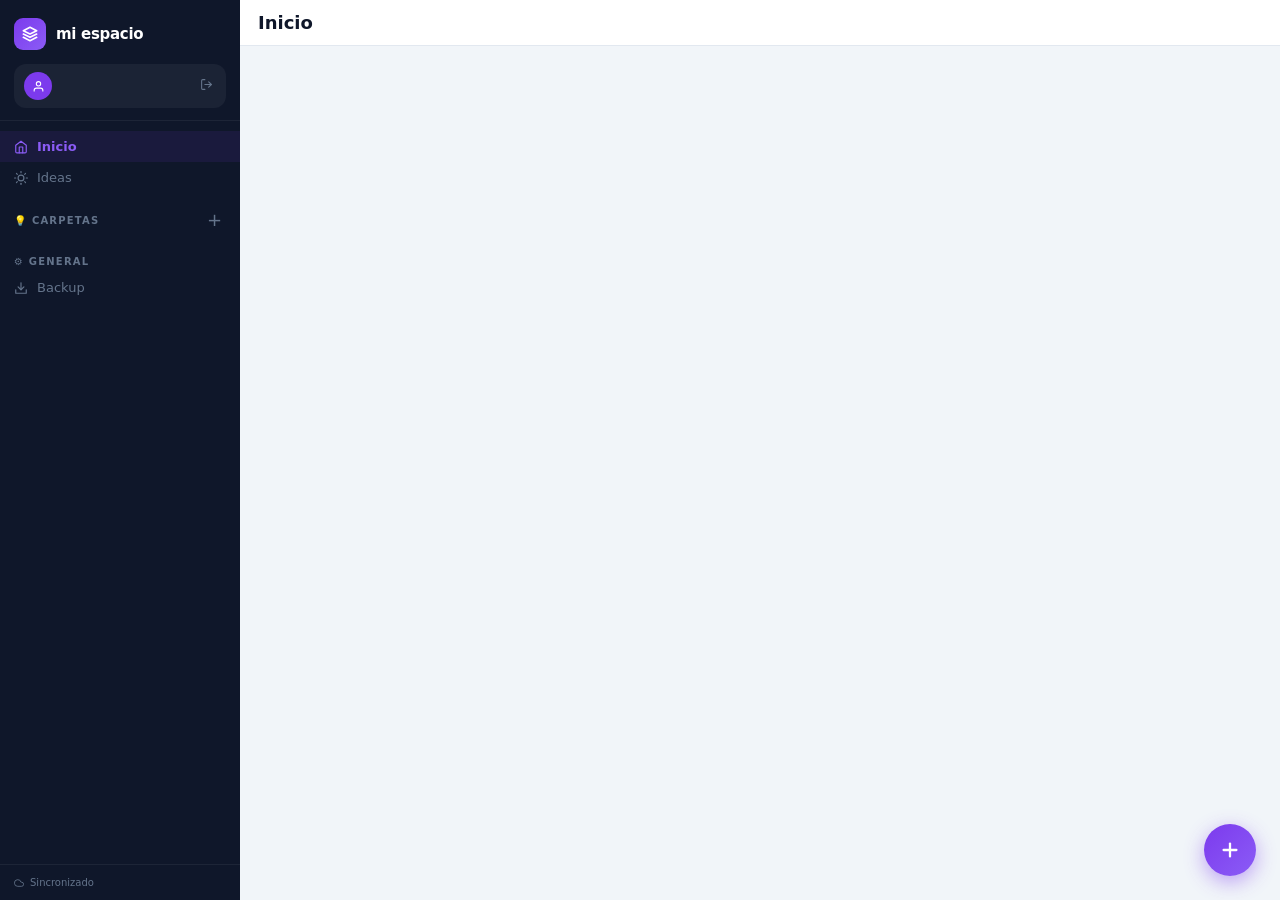
==== commit 402956bb: "Add files via upload" ====
--- a/index.html
+++ b/index.html
@@ -4,6 +4,7 @@
   <meta charset="UTF-8"/>
   <meta name="viewport" content="width=device-width, initial-scale=1.0"/>
   <title>Mi Espacio</title>
+  <link rel="manifest" href="manifest.json"/>
   <script src="https://www.gstatic.com/firebasejs/10.7.1/firebase-app-compat.js"></script>
   <script src="https://www.gstatic.com/firebasejs/10.7.1/firebase-auth-compat.js"></script>
   <script src="https://www.gstatic.com/firebasejs/10.7.1/firebase-firestore-compat.js"></script>
@@ -26,7 +27,7 @@
         </svg>
       </div>
       <h1>mi espacio</h1>
-      <p>Ideas y tareas organizadas, sincronizadas en todos tus dispositivos.</p>
+      <p>Captura y organiza tus ideas, sincronizadas en todos tus dispositivos.</p>
       <button id="btn-google">
         <svg width="18" height="18" viewBox="0 0 24 24">
           <path fill="#4285F4" d="M22.56 12.25c0-.78-.07-1.53-.2-2.25H12v4.26h5.92c-.26 1.37-1.04 2.53-2.21 3.31v2.77h3.57c2.08-1.92 3.28-4.74 3.28-8.09z"/>
@@ -70,7 +71,7 @@
           <span>mi espacio</span>
         </div>
         <div id="user-info">
-          <img id="user-avatar" src="" alt=""/>
+          <img id="user-avatar" src="" alt="" style="display:none"/>
           <div id="user-avatar-ph">
             <svg width="13" height="13" viewBox="0 0 24 24" fill="none" stroke="white" stroke-width="2">
               <path d="M20 21v-2a4 4 0 0 0-4-4H8a4 4 0 0 0-4 4v2"/>
@@ -92,33 +93,54 @@
       </div>
 
       <nav id="sidebar-nav">
-        <!-- Sección INICIO -->
+
+        <!-- INICIO -->
         <button class="slink active" data-view="home">
-          <svg width="14" height="14" viewBox="0 0 24 24" fill="none" stroke="currentColor" stroke-width="2" stroke-linecap="round" stroke-linejoin="round"><path d="M3 9l9-7 9 7v11a2 2 0 0 1-2 2H5a2 2 0 0 1-2-2z"/><polyline points="9 22 9 12 15 12 15 22"/></svg>
+          <svg width="14" height="14" viewBox="0 0 24 24" fill="none" stroke="currentColor" stroke-width="2" stroke-linecap="round" stroke-linejoin="round">
+            <path d="M3 9l9-7 9 7v11a2 2 0 0 1-2 2H5a2 2 0 0 1-2-2z"/>
+            <polyline points="9 22 9 12 15 12 15 22"/>
+          </svg>
           Inicio
         </button>
 
-        <!-- Separador IDEAS -->
+        <!-- IDEAS -->
+        <button class="slink" data-view="ideas-home">
+          <svg width="14" height="14" viewBox="0 0 24 24" fill="none" stroke="currentColor" stroke-width="2" stroke-linecap="round" stroke-linejoin="round">
+            <circle cx="12" cy="12" r="5"/><line x1="12" y1="1" x2="12" y2="3"/>
+            <line x1="12" y1="21" x2="12" y2="23"/><line x1="4.22" y1="4.22" x2="5.64" y2="5.64"/>
+            <line x1="18.36" y1="18.36" x2="19.78" y2="19.78"/><line x1="1" y1="12" x2="3" y2="12"/>
+            <line x1="21" y1="12" x2="23" y2="12"/><line x1="4.22" y1="19.78" x2="5.64" y2="18.36"/>
+            <line x1="18.36" y1="5.64" x2="19.78" y2="4.22"/>
+          </svg>
+          Ideas
+        </button>
+
+        <!-- Carpetas de ideas -->
         <div class="nav-section-title">
-          <span>💡 Ideas</span>
-          <button id="btn-new-idea-folder" class="nav-add-btn" title="Nueva carpeta de ideas">+</button>
+          <span>💡 Carpetas</span>
+          <button id="btn-new-idea-folder" class="nav-add-btn" title="Nueva carpeta">+</button>
         </div>
         <div id="idea-folder-list"></div>
 
-        <!-- Separador TAREAS -->
-        <div class="nav-section-title">
-          <span>✅ Tareas</span>
-          <button id="btn-new-task-folder" class="nav-add-btn" title="Nueva carpeta de tareas">+</button>
-        </div>
-        <button class="slink" data-view="tasks-home">
-          <svg width="14" height="14" viewBox="0 0 24 24" fill="none" stroke="currentColor" stroke-width="2" stroke-linecap="round" stroke-linejoin="round"><rect x="3" y="4" width="18" height="18" rx="2" ry="2"/><line x1="16" y1="2" x2="16" y2="6"/><line x1="8" y1="2" x2="8" y2="6"/><line x1="3" y1="10" x2="21" y2="10"/></svg>
-          Calendario
-        </button>
-        <div id="task-folder-list"></div>
+        <!-- BACKUP -->
+        <div class="nav-section-title" style="margin-top:8px">
+          <span>⚙️ General</span>
+        </div>
+        <button class="slink" id="btn-backup-nav">
+          <svg width="14" height="14" viewBox="0 0 24 24" fill="none" stroke="currentColor" stroke-width="2" stroke-linecap="round" stroke-linejoin="round">
+            <polyline points="21 15 21 21 3 21 3 15"/>
+            <polyline points="7 10 12 15 17 10"/>
+            <line x1="12" y1="15" x2="12" y2="3"/>
+          </svg>
+          Backup
+        </button>
+
       </nav>
 
       <div class="sidebar-footer">
-        <svg width="10" height="10" viewBox="0 0 24 24" fill="none" stroke="currentColor" stroke-width="2"><path d="M18 10h-1.26A8 8 0 1 0 9 20h9a5 5 0 0 0 0-10z"/></svg>
+        <svg width="10" height="10" viewBox="0 0 24 24" fill="none" stroke="currentColor" stroke-width="2">
+          <path d="M18 10h-1.26A8 8 0 1 0 9 20h9a5 5 0 0 0 0-10z"/>
+        </svg>
         Sincronizado
       </div>
     </div>
@@ -127,10 +149,17 @@
     <div id="main">
       <div id="header">
         <button id="btn-menu">
-          <svg width="20" height="20" viewBox="0 0 24 24" fill="none" stroke="currentColor" stroke-width="2" stroke-linecap="round" stroke-linejoin="round"><line x1="3" y1="12" x2="21" y2="12"/><line x1="3" y1="6" x2="21" y2="6"/><line x1="3" y1="18" x2="21" y2="18"/></svg>
+          <svg width="20" height="20" viewBox="0 0 24 24" fill="none" stroke="currentColor" stroke-width="2" stroke-linecap="round" stroke-linejoin="round">
+            <line x1="3" y1="12" x2="21" y2="12"/>
+            <line x1="3" y1="6" x2="21" y2="6"/>
+            <line x1="3" y1="18" x2="21" y2="18"/>
+          </svg>
         </button>
         <button id="btn-back" style="display:none">
-          <svg width="18" height="18" viewBox="0 0 24 24" fill="none" stroke="currentColor" stroke-width="2" stroke-linecap="round" stroke-linejoin="round"><line x1="19" y1="12" x2="5" y2="12"/><polyline points="12 19 5 12 12 5"/></svg>
+          <svg width="18" height="18" viewBox="0 0 24 24" fill="none" stroke="currentColor" stroke-width="2" stroke-linecap="round" stroke-linejoin="round">
+            <line x1="19" y1="12" x2="5" y2="12"/>
+            <polyline points="12 19 5 12 12 5"/>
+          </svg>
         </button>
         <div id="header-title"><span>Inicio</span></div>
       </div>
@@ -138,7 +167,10 @@
     </div>
 
     <button class="fab" id="fab">
-      <svg width="22" height="22" viewBox="0 0 24 24" fill="none" stroke="white" stroke-width="2.5" stroke-linecap="round" stroke-linejoin="round"><line x1="12" y1="5" x2="12" y2="19"/><line x1="5" y1="12" x2="19" y2="12"/></svg>
+      <svg width="22" height="22" viewBox="0 0 24 24" fill="none" stroke="white" stroke-width="2.5" stroke-linecap="round" stroke-linejoin="round">
+        <line x1="12" y1="5" x2="12" y2="19"/>
+        <line x1="5" y1="12" x2="19" y2="12"/>
+      </svg>
     </button>
   </div>
 </div>
@@ -167,80 +199,7 @@
 
 
 <!-- ══════════════════════════════════════
-     MODAL: TAREA (crear / editar)
-══════════════════════════════════════ -->
-<div id="task-modal">
-  <div class="modal-sheet">
-    <div class="modal-header">
-      <span id="task-modal-title">Nueva tarea</span>
-      <div style="display:flex;gap:7px">
-        <button id="btn-save-task" class="btn-primary">Guardar</button>
-        <button id="btn-close-task" class="btn-ghost">✕</button>
-      </div>
-    </div>
-
-    <input id="task-title-input" placeholder="¿Qué tienes que hacer?"/>
-
-    <!-- Metadatos -->
-    <div class="task-meta-grid">
-      <div>
-        <label>Carpeta</label>
-        <select id="task-folder-select"><option value="">Sin carpeta</option></select>
-      </div>
-      <div>
-        <label>Estado</label>
-        <select id="task-status">
-          <option value="pending">Pendiente</option>
-          <option value="in-progress">En curso</option>
-          <option value="done">Hecha</option>
-        </select>
-      </div>
-      <div>
-        <label>📅 Fecha límite</label>
-        <input type="datetime-local" id="task-deadline"/>
-      </div>
-      <div>
-        <label>🔔 Notificarme</label>
-        <select id="task-notify">
-          <option value="">Sin notificación</option>
-          <option value="15">15 min antes</option>
-          <option value="60">1 hora antes</option>
-          <option value="1440">1 día antes</option>
-          <option value="custom">Personalizado…</option>
-        </select>
-      </div>
-    </div>
-
-    <!-- Notificación personalizada -->
-    <div id="custom-notify-row" style="display:none">
-      <label>⏱ Minutos de antelación</label>
-      <input type="number" id="task-notify-custom" placeholder="ej: 30" min="1"/>
-    </div>
-
-    <!-- Etiquetas -->
-    <div class="section-label">Etiquetas</div>
-    <div class="tags-row">
-      <input id="tag-input" placeholder="Escribe y pulsa Enter…"/>
-      <div id="tags-container"></div>
-    </div>
-
-    <!-- Color -->
-    <div class="section-label">Color</div>
-    <div id="task-color-picker" class="color-row"></div>
-
-    <!-- Subtareas -->
-    <div class="section-label">Subtareas</div>
-    <div id="subtasks-container"></div>
-    <div class="subtask-input-row">
-      <input id="subtask-input" placeholder="Nueva subtarea… (Enter)"/>
-      <button id="btn-add-subtask">+</button>
-    </div>
-  </div>
-</div>
-
-
-<!-- ══════════════════════════════════════
-     MODAL: CARPETA (ideas o tareas)
+     MODAL: CARPETA
 ══════════════════════════════════════ -->
 <div id="folder-modal">
   <div class="modal-center">
--- a/style.css
+++ b/style.css
@@ -456,7 +456,6 @@
 }
 .home-card:hover { transform: translateY(-4px); box-shadow: var(--sombra-lg); }
 .home-card.ideas-card:hover { border-color: #7c3aed; }
-.home-card.tasks-card:hover { border-color: var(--verde); }
 
 .home-card-icon { font-size: 42px; margin-bottom: 12px; display: block; }
 .home-card h3 { font-size: 18px; font-weight: 700; margin-bottom: 6px; color: var(--texto); }
@@ -472,7 +471,6 @@
 }
 
 .ideas-card .count-badge { background: var(--violet-bg); color: var(--violet); }
-.tasks-card .count-badge { background: #10b98118; color: var(--verde); }
 
 /* ← FIX */
 .home-summary { padding: 0 24px 20px; max-width: 100%; }
@@ -549,118 +547,8 @@
 
 
 /* ─── TARJETAS DE TAREAS ────────────────────*/
-.tasks-list {
-  padding: 16px 24px;
-  display: flex;
-  flex-direction: column;
-  gap: 10px;
-}
-
-.task-card {
-  background: white;
-  border-radius: var(--radio-lg);
-  padding: 14px 16px;
-  border: 1.5px solid #e2e8f0;
-  cursor: pointer;
-  transition: all .18s;
-  position: relative;
-  box-shadow: var(--sombra);
-}
-.task-card:hover { transform: translateY(-1px); box-shadow: var(--sombra-lg); }
-.task-card.done-card { opacity: .65; }
-
-.task-card-bar {
-  position: absolute;
-  top: 0; left: 0; bottom: 0;
-  width: 4px;
-  border-radius: var(--radio-lg) 0 0 var(--radio-lg);
-}
-
-.task-card-inner { padding-left: 8px; }
-
-.task-card-top {
-  display: flex;
-  align-items: flex-start;
-  justify-content: space-between;
-  gap: 8px;
-}
-
-.task-title { font-size: 14px; font-weight: 600; color: var(--texto); flex: 1; }
-.task-card.done-card .task-title { text-decoration: line-through; color: var(--slate-500); }
-
-.task-status-badge {
-  font-size: 10px; font-weight: 700;
-  padding: 2px 9px; border-radius: 20px; flex-shrink: 0;
-}
-
-.task-subtasks-preview { margin-top: 8px; display: flex; flex-direction: column; gap: 3px; }
-
-.subtask-preview-row {
-  display: flex; align-items: center;
-  gap: 6px; font-size: 11px; color: var(--slate-500);
-}
-
-.subtask-progress-bar {
-  height: 3px; background: #e2e8f0;
-  border-radius: 2px; margin-top: 6px; overflow: hidden;
-}
-.subtask-progress-fill { height: 100%; border-radius: 2px; background: var(--verde); transition: width .3s; }
-
-.tags-row-display { display: flex; flex-wrap: wrap; gap: 4px; margin-top: 7px; }
-
-.tag-chip {
-  font-size: 10px; padding: 2px 8px;
-  border-radius: 20px;
-  background: var(--violet-bg); color: var(--violet); font-weight: 600;
-}
-
-.task-footer { display: flex; align-items: center; justify-content: space-between; margin-top: 8px; }
-
-.task-deadline { font-size: 10px; color: var(--slate-500); display: flex; align-items: center; gap: 4px; }
-.task-deadline.overdue { color: var(--rojo); font-weight: 600; }
-.task-deadline.soon { color: var(--naranja); font-weight: 600; }
-
-
-/* ─── CALENDARIO ────────────────────────────*/
-.calendar-wrap { padding: 16px 24px; }
-
-.cal-header { display: flex; align-items: center; justify-content: space-between; margin-bottom: 14px; }
-.cal-header span { font-weight: 700; font-size: 17px; color: var(--texto); }
-
-.cal-nav-btn {
-  background: white; border: 1.5px solid #e2e8f0;
-  border-radius: 8px; width: 32px; height: 32px;
-  display: flex; align-items: center; justify-content: center;
-  cursor: pointer; font-size: 16px; color: var(--slate-500); transition: all .15s;
-}
-.cal-nav-btn:hover { background: var(--fondo); border-color: var(--violet); color: var(--violet); }
-
-.cal-days-header { display: grid; grid-template-columns: repeat(7,1fr); gap: 2px; margin-bottom: 4px; }
-.cal-day-name { text-align: center; font-size: 10px; font-weight: 700; color: var(--slate-500); padding: 4px 0; }
-
-.cal-grid { display: grid; grid-template-columns: repeat(7,1fr); gap: 3px; }
-
-.cal-cell {
-  min-height: 62px; background: white;
-  border: 1.5px solid #e2e8f0; border-radius: 8px;
-  padding: 5px 4px; cursor: pointer; transition: all .15s;
-}
-.cal-cell:hover { border-color: var(--violet); background: var(--violet-bg); }
-.cal-cell.today { border-color: var(--violet); background: var(--violet-bg); }
-.cal-cell.empty { background: transparent; border-color: transparent; cursor: default; }
-
-.cal-cell-num { font-size: 11px; font-weight: 600; color: var(--slate-500); margin-bottom: 3px; }
-.cal-cell.today .cal-cell-num { color: var(--violet); font-weight: 800; }
-
-.cal-task-dot {
-  font-size: 8px; padding: 1px 4px; border-radius: 3px;
-  overflow: hidden; text-overflow: ellipsis; white-space: nowrap;
-  margin-bottom: 1px; font-weight: 600;
-}
-
-
 /* ─── MODALES ───────────────────────────────*/
-#idea-modal, #task-modal, #folder-modal, #confirm-modal {
+#idea-modal, #folder-modal, #confirm-modal {
   display: none;
   position: fixed; inset: 0;
   background: rgba(15,23,42,.6);
@@ -703,7 +591,7 @@
 .modal-sheet textarea,
 .modal-center input[type="text"],
 .modal-center input:not([type="datetime-local"]):not([type="number"]):not([type="checkbox"]),
-#idea-title-input, #task-title-input, #folder-name-input {
+#idea-title-input, #folder-name-input {
   width: 100%;
   border: 1.5px solid #e2e8f0; border-radius: var(--radio);
   padding: 11px 13px; font-size: 14px; color: var(--texto);
@@ -711,7 +599,7 @@
   transition: border-color .15s; margin-bottom: 10px;
 }
 
-#idea-title-input, #task-title-input {
+#idea-title-input {
   font-size: 17px; font-weight: 700;
   background: transparent; border: none;
   border-bottom: 2px solid #e2e8f0;
@@ -721,7 +609,7 @@
 .modal-sheet input:focus, .modal-sheet textarea:focus, .modal-center input:focus {
   border-color: var(--violet); background: white;
 }
-#idea-title-input:focus, #task-title-input:focus { border-color: var(--violet); outline: none; }
+#idea-title-input:focus { border-color: var(--violet); outline: none; }
 
 #idea-content {
   width: 100%; min-height: 200px;
@@ -756,81 +644,6 @@
   font-size: 12px; outline: none; background: var(--fondo); color: var(--texto);
 }
 
-#custom-notify-row { margin-bottom: 10px; }
-#custom-notify-row label {
-  font-size: 10px; font-weight: 700; color: var(--slate-500);
-  text-transform: uppercase; letter-spacing: .8px; margin-bottom: 5px; display: block;
-}
-
-#task-notify-custom {
-  width: 100%; padding: 9px 10px;
-  border: 1.5px solid #e2e8f0; border-radius: 9px;
-  font-size: 13px; outline: none; background: var(--fondo);
-}
-
-.tags-row { display: flex; flex-direction: column; gap: 7px; margin-bottom: 4px; }
-
-#tag-input {
-  padding: 9px 11px; border: 1.5px solid #e2e8f0;
-  border-radius: 9px; font-size: 13px; outline: none;
-  background: var(--fondo); width: 100%;
-}
-#tag-input:focus { border-color: var(--violet); background: white; }
-
-#tags-container { display: flex; flex-wrap: wrap; gap: 5px; }
-
-.tag-chip-editable {
-  background: var(--violet-bg); color: var(--violet);
-  font-size: 11px; font-weight: 600;
-  padding: 3px 10px; border-radius: 20px;
-  display: flex; align-items: center; gap: 4px;
-}
-
-.tag-chip-editable button {
-  background: none; border: none; cursor: pointer;
-  color: var(--violet); font-size: 14px; line-height: 1; padding: 0;
-}
-
-#subtasks-container { display: flex; flex-direction: column; gap: 5px; margin-bottom: 6px; }
-
-.subtask-row {
-  display: flex; align-items: center;
-  gap: 8px; padding: 6px 0;
-  border-bottom: 1px solid #f1f5f9;
-}
-
-.subtask-check {
-  width: 18px; height: 18px; border-radius: 5px;
-  border: 1.5px solid #cbd5e1; background: transparent;
-  display: flex; align-items: center; justify-content: center;
-  cursor: pointer; flex-shrink: 0; transition: all .15s;
-}
-.subtask-check.checked { background: var(--verde); border-color: var(--verde); }
-
-.subtask-text { flex: 1; font-size: 13px; color: var(--texto); }
-
-.subtask-del {
-  background: none; border: none; cursor: pointer;
-  color: #cbd5e1; font-size: 16px; padding: 0 2px; transition: color .15s;
-}
-.subtask-del:hover { color: var(--rojo); }
-
-.subtask-input-row { display: flex; gap: 7px; }
-
-#subtask-input {
-  flex: 1; padding: 9px 11px;
-  border: 1.5px solid #e2e8f0; border-radius: 9px;
-  font-size: 13px; outline: none; background: var(--fondo);
-}
-#subtask-input:focus { border-color: var(--violet); background: white; }
-
-#btn-add-subtask {
-  width: 36px; height: 36px; background: var(--violet);
-  color: white; border: none; border-radius: 9px; font-size: 20px;
-  cursor: pointer; display: flex; align-items: center; justify-content: center;
-  transition: opacity .15s;
-}
-#btn-add-subtask:hover { opacity: .85; }
 
 
 /* ─── SELECTOR DE COLORES ───────────────────*/
